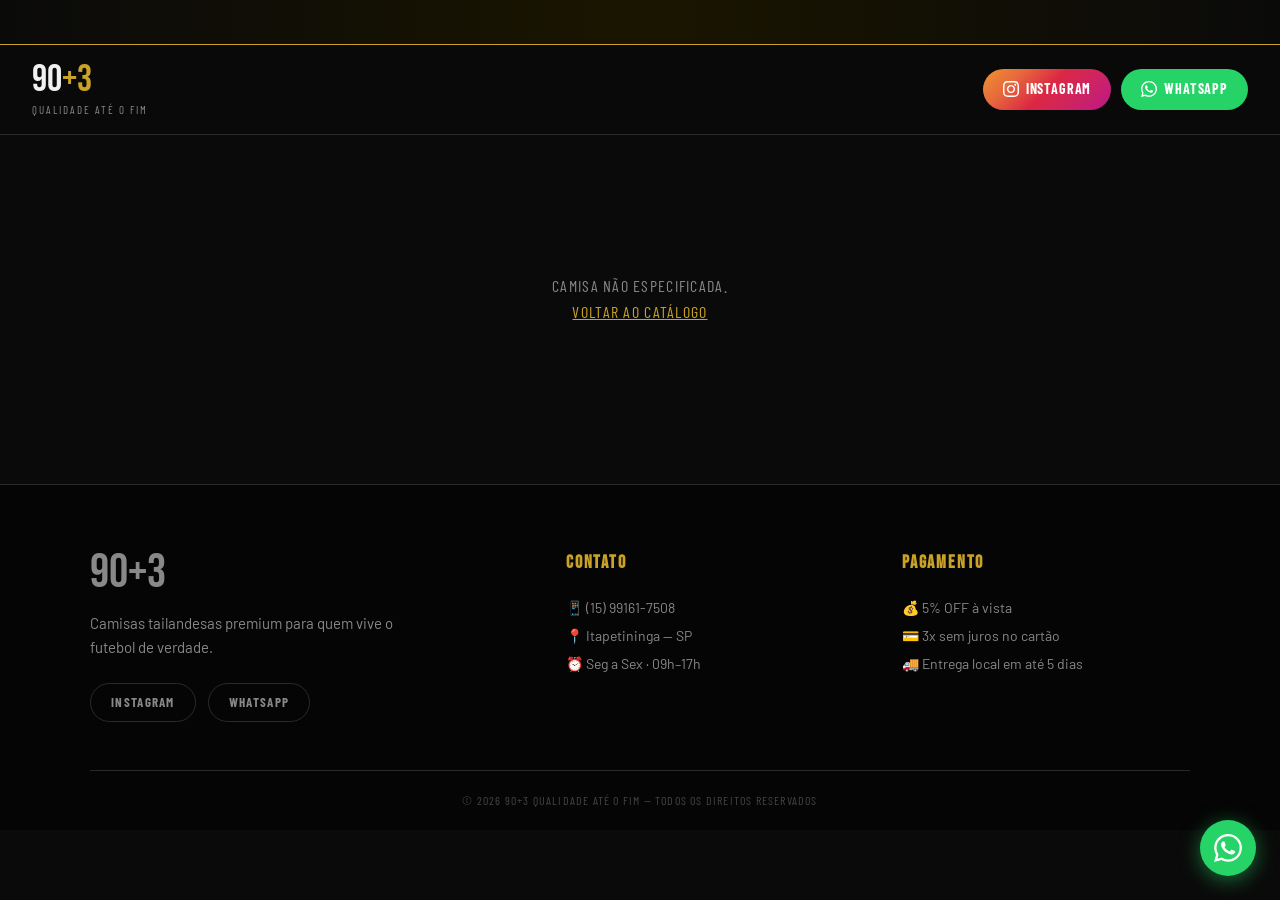
==== produto.html @ 6859b3e7 "Update produto.html" ====
<!DOCTYPE html>
<html lang="pt-br">
<head>
    <meta charset="UTF-8">
    <meta name="viewport" content="width=device-width, initial-scale=1.0">
    <meta name="robots" content="index, follow">

    <link rel="preconnect" href="https://fonts.googleapis.com">
    <link rel="preconnect" href="https://fonts.gstatic.com" crossorigin>
    <link rel="icon" type="image/webp" href="logo.webp">
    <link href="https://fonts.googleapis.com/css2?family=Bebas+Neue&family=Barlow:ital,wght@0,400;0,600;0,700;1,400&family=Barlow+Condensed:wght@400;700;900&display=swap" rel="stylesheet">
    <link rel="stylesheet" href="style.css">

    <title id="pageTitle">Carregando camisa... | 90+3</title>
    <meta id="pageDescription" name="description" content="Camisas tailandesas premium da 90+3.">

    <style>
        /* ── Página de produto — usa as mesmas variáveis do style.css ── */
        .produto-wrap {
            max-width: 1100px;
            margin: 0 auto;
            padding: 32px 20px 60px;
        }

        .produto-voltar {
            display: inline-flex;
            align-items: center;
            gap: 6px;
            color: var(--text-muted, #888);
            font-size: 0.85rem;
            text-decoration: none;
            margin-bottom: 22px;
            transition: color .15s;
        }
        .produto-voltar:hover { color: var(--gold, #c9a227); }

        .produto-grid {
            display: grid;
            grid-template-columns: 1fr 1fr;
            gap: 40px;
            align-items: flex-start;
        }

        /* Galeria de imagens */
        .produto-galeria { position: sticky; top: 100px; }

        .produto-imagem-principal {
            position: relative;
            border-radius: 14px;
            overflow: hidden;
            background: #141414;
            border: 1px solid rgba(255,255,255,0.08);
            aspect-ratio: 4 / 3;
        }
        .produto-imagem-principal img {
            width: 100%;
            height: 100%;
            object-fit: cover;
            display: block;
        }
        .produto-imagem-principal img.escondida { display: none; }

        .produto-thumbs {
            display: flex;
            gap: 10px;
            margin-top: 12px;
        }
        .produto-thumb {
            width: 80px;
            height: 60px;
            border-radius: 8px;
            overflow: hidden;
            cursor: pointer;
            border: 2px solid transparent;
            opacity: 0.6;
            transition: all .15s;
            background: #141414;
        }
        .produto-thumb img { width: 100%; height: 100%; object-fit: cover; display: block; }
        .produto-thumb.ativa { opacity: 1; border-color: var(--gold, #c9a227); }
        .produto-thumb:hover { opacity: 1; }

        /* Info do produto */
        .produto-info h1 {
            font-family: 'Bebas Neue', sans-serif;
            font-size: 2.6rem;
            letter-spacing: 0.02em;
            line-height: 1.05;
            margin-bottom: 4px;
        }
        .produto-temporada {
            color: var(--text-muted, #888);
            font-size: 0.95rem;
            margin-bottom: 18px;
        }
        .produto-preco {
            font-family: 'Bebas Neue', sans-serif;
            font-size: 2.2rem;
            color: var(--gold, #c9a227);
            margin-bottom: 20px;
        }
        .produto-preco small { font-size: 1.2rem; }

        .produto-tamanhos-label {
            font-family: 'Barlow Condensed', sans-serif;
            font-size: 0.8rem;
            text-transform: uppercase;
            letter-spacing: 0.1em;
            color: var(--text-muted, #888);
            margin-bottom: 8px;
        }
        .produto-tamanhos { display: flex; gap: 8px; margin-bottom: 26px; }

        .produto-descricao {
            color: #ddd;
            line-height: 1.7;
            font-size: 0.97rem;
            margin-bottom: 28px;
            white-space: pre-line;
        }
        .produto-descricao.vazia { display: none; }

        .produto-comprar {
            display: inline-flex;
            align-items: center;
            justify-content: center;
            gap: 10px;
            width: 100%;
            padding: 16px 24px;
            border-radius: 50px;
            background: #25D366;
            color: #fff;
            font-family: 'Barlow Condensed', sans-serif;
            font-weight: 700;
            font-size: 1.05rem;
            letter-spacing: 0.04em;
            text-transform: uppercase;
            text-decoration: none;
            transition: filter .15s, transform .1s;
        }
        .produto-comprar:hover { filter: brightness(1.08); }
        .produto-comprar:active { transform: scale(.98); }

        .produto-badges-extra {
            display: flex;
            gap: 8px;
            margin-top: 16px;
            flex-wrap: wrap;
        }
        .produto-badge-extra {
            font-size: 0.72rem;
            padding: 5px 12px;
            border-radius: 20px;
            border: 1px solid rgba(255,255,255,0.12);
            color: var(--text-muted, #888);
            text-transform: uppercase;
            letter-spacing: 0.05em;
        }

        /* Relacionadas */
        .relacionadas-section { margin-top: 64px; }
        .relacionadas-titulo {
            font-family: 'Bebas Neue', sans-serif;
            font-size: 1.6rem;
            margin-bottom: 20px;
            letter-spacing: 0.02em;
        }
        .relacionadas-grid {
            display: grid;
            grid-template-columns: repeat(4, 1fr);
            gap: 16px;
        }

        .produto-erro, .produto-loading {
            text-align: center;
            padding: 100px 20px;
            color: var(--text-muted, #888);
            font-family: 'Barlow Condensed', sans-serif;
            letter-spacing: 0.08em;
            text-transform: uppercase;
        }

        @media (max-width: 800px) {
            .produto-grid { grid-template-columns: 1fr; gap: 24px; }
            .produto-galeria { position: static; }
            .produto-info h1 { font-size: 2rem; }
            .relacionadas-grid { grid-template-columns: repeat(2, 1fr); }
        }
    </style>
</head>
<body>

    <!-- TOPO FIXO: TICKER + HEADER (igual ao restante do site) -->
    <div class="topo-fixo">
        <div class="ticker-wrap" aria-label="Informações de promoções" aria-live="off">
            <div class="ticker-track">
                <span>📍 ITAPETININGA E REGIÃO</span>
                <span class="sep">✦</span>
                <span>💰 5% OFF À VISTA</span>
                <span class="sep">✦</span>
                <span>💳 ATÉ 3X SEM JUROS</span>
                <span class="sep">✦</span>
                <span>⚽ CAMISAS TAILANDESAS PREMIUM</span>
                <span class="sep">✦</span>
                <span>🚚 ENTREGA EM ATÉ 5 DIAS ÚTEIS</span>
                <span class="sep">✦</span>
            </div>
        </div>
        <header>
            <div class="header-inner">
                <div class="logo-block">
                    <a href="index.html" style="text-decoration:none;color:inherit">
                        <div class="logo-text"><span class="logo-accent">90</span><span class="logo-plus">+3</span></div>
                    </a>
                    <p class="logo-tagline">Qualidade até o Fim</p>
                </div>
                <nav aria-label="Navegação principal">
                    <a href="https://instagram.com/90_3.camisastailandesas" target="_blank" rel="noopener noreferrer" class="nav-btn insta" aria-label="Instagram da 90+3">
                        <svg width="16" height="16" viewBox="0 0 24 24" fill="currentColor" aria-hidden="true"><path d="M12 2.163c3.204 0 3.584.012 4.85.07 3.252.148 4.771 1.691 4.919 4.919.058 1.265.069 1.645.069 4.849 0 3.205-.012 3.584-.069 4.849-.149 3.225-1.664 4.771-4.919 4.919-1.266.058-1.644.07-4.85.07-3.204 0-3.584-.012-4.849-.07-3.26-.149-4.771-1.699-4.919-4.92-.058-1.265-.07-1.644-.07-4.849 0-3.204.013-3.583.07-4.849.149-3.227 1.664-4.771 4.919-4.919 1.266-.057 1.645-.069 4.849-.069zm0-2.163c-3.259 0-3.667.014-4.947.072-4.358.2-6.78 2.618-6.98 6.98-.059 1.281-.073 1.689-.073 4.948 0 3.259.014 3.668.072 4.948.2 4.358 2.618 6.78 6.98 6.98 1.281.058 1.689.072 4.948.072 3.259 0 3.668-.014 4.948-.072 4.354-.2 6.782-2.618 6.979-6.98.059-1.28.073-1.689.073-4.948 0-3.259-.014-3.667-.072-4.947-.196-4.354-2.617-6.78-6.979-6.98-1.281-.059-1.69-.073-4.949-.073zm0 5.838c-3.403 0-6.162 2.759-6.162 6.162s2.759 6.163 6.162 6.163 6.162-2.759 6.162-6.163c0-3.403-2.759-6.162-6.162-6.162zm0 10.162c-2.209 0-4-1.79-4-4 0-2.209 1.791-4 4-4s4 1.791 4 4c0 2.21-1.791 4-4 4zm6.406-11.845c-.796 0-1.441.645-1.441 1.44s.645 1.44 1.441 1.44c.795 0 1.439-.645 1.439-1.44s-.644-1.44-1.439-1.44z"/></svg>
                        Instagram
                    </a>
                    <a href="https://wa.me/5515991617508" target="_blank" rel="noopener noreferrer" class="nav-btn whats" aria-label="WhatsApp da 90+3">
                        <svg width="16" height="16" viewBox="0 0 24 24" fill="currentColor" aria-hidden="true"><path d="M17.472 14.382c-.297-.149-1.758-.867-2.03-.967-.273-.099-.471-.148-.67.15-.197.297-.767.966-.94 1.164-.173.199-.347.223-.644.075-.297-.15-1.255-.463-2.39-1.475-.883-.788-1.48-1.761-1.653-2.059-.173-.297-.018-.458.13-.606.134-.133.298-.347.446-.52.149-.174.198-.298.298-.497.099-.198.05-.371-.025-.52-.075-.149-.669-1.612-.916-2.207-.242-.579-.487-.5-.669-.51-.173-.008-.371-.01-.57-.01-.198 0-.52.074-.792.372-.272.297-1.04 1.016-1.04 2.479 0 1.462 1.065 2.875 1.213 3.074.149.198 2.096 3.2 5.077 4.487.709.306 1.262.489 1.694.625.712.227 1.36.195 1.871.118.571-.085 1.758-.719 2.006-1.413.248-.694.248-1.289.173-1.413-.074-.124-.272-.198-.57-.347m-5.421 7.403h-.004a9.87 9.87 0 01-5.031-1.378l-.361-.214-3.741.982.998-3.648-.235-.374a9.86 9.86 0 01-1.51-5.26c.001-5.45 4.436-9.884 9.888-9.884 2.64 0 5.122 1.03 6.988 2.898a9.825 9.825 0 012.893 6.994c-.003 5.45-4.437 9.884-9.885 9.884m8.413-18.297A11.815 11.815 0 0012.05 0C5.495 0 .16 5.335.157 11.892c0 2.096.547 4.142 1.588 5.945L.057 24l6.305-1.654a11.882 11.882 0 005.683 1.448h.005c6.554 0 11.89-5.335 11.893-11.893a11.821 11.821 0 00-3.48-8.413Z"/></svg>
                        WhatsApp
                    </a>
                </nav>
            </div>
        </header>
    </div>
    <br><br>

    <!-- CONTEÚDO DA PÁGINA DE PRODUTO -->
    <main class="produto-wrap" id="produto-main">
        <div class="produto-loading" id="produto-loading">Carregando camisa...</div>
    </main>

    <!-- FOOTER (igual ao restante do site) -->
    <footer class="footer" aria-label="Rodapé">
        <div class="footer-inner">
            <div class="footer-brand">
                <p class="footer-logo"><span class="logo-accent">90</span><span class="logo-plus">+3</span></p>
                <p>Camisas tailandesas premium para quem vive o futebol de verdade.</p>
                <div class="footer-social">
                    <a href="https://instagram.com/90_3.camisastailandesas" target="_blank" rel="noopener noreferrer" class="social-link" aria-label="Instagram da 90+3">Instagram</a>
                    <a href="https://wa.me/5515991617508" target="_blank" rel="noopener noreferrer" class="social-link" aria-label="WhatsApp da 90+3">WhatsApp</a>
                </div>
            </div>
            <div class="footer-cols">
                <div class="footer-col">
                    <h4>Contato</h4>
                    <p>📱 (15) 99161-7508</p>
                    <p>📍 Itapetininga — SP</p>
                    <p>⏰ Seg a Sex · 09h–17h</p>
                </div>
                <div class="footer-col">
                    <h4>Pagamento</h4>
                    <p>💰 5% OFF à vista</p>
                    <p>💳 3x sem juros no cartão</p>
                    <p>🚚 Entrega local em até 5 dias</p>
                </div>
            </div>
        </div>
        <div class="footer-copy">
            <p>© 2026 90+3 Qualidade até o Fim — Todos os direitos reservados</p>
        </div>
    </footer>

    <!-- FLOATING WHATSAPP -->
    <a href="https://wa.me/5515991617508?text=Olá%2C%20vim%20pelo%20site%20e%20gostaria%20de%20mais%20informações%20sobre%20as%20camisas" class="whatsapp-float" target="_blank" rel="noopener noreferrer" aria-label="Chamar no WhatsApp">
        <svg width="28" height="28" viewBox="0 0 24 24" fill="white" aria-hidden="true"><path d="M17.472 14.382c-.297-.149-1.758-.867-2.03-.967-.273-.099-.471-.148-.67.15-.197.297-.767.966-.94 1.164-.173.199-.347.223-.644.075-.297-.15-1.255-.463-2.39-1.475-.883-.788-1.48-1.761-1.653-2.059-.173-.297-.018-.458.13-.606.134-.133.298-.347.446-.52.149-.174.198-.298.298-.497.099-.198.05-.371-.025-.52-.075-.149-.669-1.612-.916-2.207-.242-.579-.487-.5-.669-.51-.173-.008-.371-.01-.57-.01-.198 0-.52.074-.792.372-.272.297-1.04 1.016-1.04 2.479 0 1.462 1.065 2.875 1.213 3.074.149.198 2.096 3.2 5.077 4.487.709.306 1.262.489 1.694.625.712.227 1.36.195 1.871.118.571-.085 1.758-.719 2.006-1.413.248-.694.248-1.289.173-1.413-.074-.124-.272-.198-.57-.347m-5.421 7.403h-.004a9.87 9.87 0 01-5.031-1.378l-.361-.214-3.741.982.998-3.648-.235-.374a9.86 9.86 0 01-1.51-5.26c.001-5.45 4.436-9.884 9.888-9.884 2.64 0 5.122 1.03 6.988 2.898a9.825 9.825 0 012.893 6.994c-.003 5.45-4.437 9.884-9.885 9.884m8.413-18.297A11.815 11.815 0 0012.05 0C5.495 0 .16 5.335.157 11.892c0 2.096.547 4.142 1.588 5.945L.057 24l6.305-1.654a11.882 11.882 0 005.683 1.448h.005c6.554 0 11.89-5.335 11.893-11.893a11.821 11.821 0 00-3.48-8.413Z"/></svg>
    </a>

    <script src="produto.js"></script>
</body>
</html>
---- style.css ----
/* ============================================
   90+3 — LUXURY SPORTS EDITORIAL
   Bebas Neue + Barlow · Black & Gold
   ============================================ */

/* ── DESIGN TOKENS ── */
:root {
    --gold:        #c9a227;
    --gold-light:  #e8be3a;
    --gold-dim:    rgba(201, 162, 39, 0.15);
    --black:       #0a0a0a;
    --dark:        #111111;
    --dark-card:   #181818;
    --mid:         #222222;
    --border:      #2a2a2a;
    --text:        #f0f0f0;
    --text-muted:  #888888;
    --green:       #1ece6a;
    --red:         #e63946;
    --radius:      14px;
    --radius-sm:   8px;
    --shadow-card: 0 8px 32px rgba(0,0,0,0.45);
    --shadow-gold: 0 4px 24px rgba(201,162,39,0.25);
}

/* ── RESET & BASE ── */
*, *::before, *::after { box-sizing: border-box; margin: 0; padding: 0; }

html { scroll-behavior: smooth; }

body {
    font-family: 'Barlow', sans-serif;
    background-color: var(--black);
    color: var(--text);
    overflow-x: hidden;
    line-height: 1.6;
    padding-top: var(--topo-altura, 90px);
}

/* ✅ ACESSIBILIDADE: Classe para labels visualmente ocultos mas lidos por leitores de tela */
.sr-only {
    position: absolute;
    width: 1px;
    height: 1px;
    padding: 0;
    margin: -1px;
    overflow: hidden;
    clip: rect(0,0,0,0);
    white-space: nowrap;
    border: 0;
}

/* ── TICKER / PROMO BAR ── */
.ticker-wrap {
    background: linear-gradient(90deg, var(--black) 0%, #1a1500 50%, var(--black) 100%);
    border-bottom: 1px solid var(--gold);
    overflow: hidden;
    padding: 9px 0;
    white-space: nowrap;
}
.ticker-track {
    display: inline-block;
    animation: ticker 28s linear infinite;
    padding-left: 100%;
    font-family: 'Barlow Condensed', sans-serif;
    font-size: 13px;
    font-weight: 700;
    letter-spacing: 0.08em;
    text-transform: uppercase;
    color: var(--gold);
}
.ticker-track span { margin-right: 16px; }
.ticker-track .sep { color: var(--gold-light); opacity: 0.5; margin-right: 16px; }
@keyframes ticker {
    0%   { transform: translateX(0); }
    100% { transform: translateX(-50%); }
}

/* ── HEADER ── */
.topo-fixo {
    position: fixed;
    top: 0;
    left: 0;
    right: 0;
    z-index: 200;
    background: rgba(10,10,10,0.97);
    backdrop-filter: blur(16px);
    -webkit-backdrop-filter: blur(16px);
}

header {
    border-bottom: 1px solid var(--border);
}
.header-inner {
    max-width: 1280px;
    margin: 0 auto;
    padding: 16px 32px;
    display: flex;
    align-items: center;
    justify-content: space-between;
    gap: 20px;
}
.logo-block { display: flex; flex-direction: column; }
.logo-text { display: flex; align-items: baseline; line-height: 1; }
.logo-block .logo-accent {
    font-family: 'Bebas Neue', sans-serif;
    font-size: 38px;
    color: var(--text);
    line-height: 1;
}
.logo-block .logo-plus {
    font-family: 'Bebas Neue', sans-serif;
    font-size: 38px;
    color: var(--gold);
    line-height: 1;
}
.logo-tagline {
    font-family: 'Barlow Condensed', sans-serif;
    font-size: 11px;
    letter-spacing: 0.18em;
    text-transform: uppercase;
    color: var(--text-muted);
    margin-top: 2px;
}
nav { display: flex; gap: 10px; flex-wrap: wrap; }
.nav-btn {
    display: inline-flex;
    align-items: center;
    gap: 7px;
    padding: 9px 20px;
    border-radius: 50px;
    font-family: 'Barlow Condensed', sans-serif;
    font-size: 14px;
    font-weight: 700;
    letter-spacing: 0.06em;
    text-transform: uppercase;
    text-decoration: none;
    transition: transform 0.2s, box-shadow 0.2s;
    color: #fff;
}
.nav-btn:hover { transform: translateY(-2px); }
.nav-btn.insta { background: linear-gradient(135deg, #f09433, #e6683c, #dc2743, #cc2366, #bc1888); }
.nav-btn.whats { background: #25D366; }

/* ── HERO ── */
.hero {
    position: relative;
    min-height: 92vh;
    display: flex;
    align-items: center;
    justify-content: center;
    overflow: hidden;
    background: var(--black);
}
.hero-bg-pattern {
    position: absolute;
    inset: 0;
    background-image:
        radial-gradient(circle at 20% 50%, rgba(201,162,39,0.08) 0%, transparent 60%),
        radial-gradient(circle at 80% 20%, rgba(201,162,39,0.06) 0%, transparent 50%),
        repeating-linear-gradient(
            0deg,
            transparent,
            transparent 60px,
            rgba(255,255,255,0.015) 60px,
            rgba(255,255,255,0.015) 61px
        ),
        repeating-linear-gradient(
            90deg,
            transparent,
            transparent 60px,
            rgba(255,255,255,0.015) 60px,
            rgba(255,255,255,0.015) 61px
        );
    pointer-events: none;
}
.hero-content {
    position: relative;
    z-index: 2;
    text-align: center;
    padding: 40px 24px;
    max-width: 800px;
}
.hero-eyebrow {
    font-family: 'Barlow Condensed', sans-serif;
    font-size: 14px;
    font-weight: 700;
    letter-spacing: 0.2em;
    text-transform: uppercase;
    color: var(--gold);
    margin-bottom: 20px;
    display: block;
}
.hero-title {
    font-family: 'Bebas Neue', sans-serif;
    font-size: clamp(100px, 18vw, 210px);
    line-height: 0.88;
    color: var(--text);
    margin-bottom: 24px;
    letter-spacing: -0.01em;
}
.hero-gold { color: var(--gold); }
.hero-sub {
    font-family: 'Barlow Condensed', sans-serif;
    font-size: 18px;
    letter-spacing: 0.14em;
    text-transform: uppercase;
    color: var(--text-muted);
    margin-bottom: 40px;
}
.hero-actions { display: flex; gap: 14px; justify-content: center; flex-wrap: wrap; margin-bottom: 48px; }
.btn-primary {
    display: inline-block;
    background: var(--gold);
    color: var(--black);
    padding: 15px 40px;
    border-radius: 50px;
    font-family: 'Barlow Condensed', sans-serif;
    font-size: 17px;
    font-weight: 700;
    letter-spacing: 0.1em;
    text-transform: uppercase;
    text-decoration: none;
    transition: background 0.2s, transform 0.2s, box-shadow 0.2s;
    box-shadow: 0 4px 20px rgba(201,162,39,0.4);
}
.btn-primary:hover { background: var(--gold-light); transform: translateY(-3px); box-shadow: 0 8px 30px rgba(201,162,39,0.5); }
.btn-ghost {
    display: inline-block;
    background: transparent;
    color: var(--text);
    padding: 14px 40px;
    border-radius: 50px;
    border: 1px solid var(--border);
    font-family: 'Barlow Condensed', sans-serif;
    font-size: 17px;
    font-weight: 700;
    letter-spacing: 0.1em;
    text-transform: uppercase;
    text-decoration: none;
    transition: border-color 0.2s, transform 0.2s, color 0.2s;
}
.btn-ghost:hover { border-color: var(--gold); color: var(--gold); transform: translateY(-3px); }
.hero-badges { display: flex; align-items: center; justify-content: center; gap: 24px; }
.badge { text-align: center; }
.badge span {
    display: block;
    font-family: 'Bebas Neue', sans-serif;
    font-size: 32px;
    color: var(--gold);
    line-height: 1;
}
.badge small {
    font-family: 'Barlow Condensed', sans-serif;
    font-size: 11px;
    letter-spacing: 0.12em;
    text-transform: uppercase;
    color: var(--text-muted);
}
.badge-divider { width: 1px; height: 40px; background: var(--border); }

/* ── REVEAL ANIMATIONS ── */
.reveal-up {
    opacity: 0;
    transform: translateY(30px);
    animation: revealUp 0.7s forwards;
}
.delay-1 { animation-delay: 0.15s; }
.delay-2 { animation-delay: 0.3s; }
.delay-3 { animation-delay: 0.45s; }
.delay-4 { animation-delay: 0.6s; }
@keyframes revealUp {
    to { opacity: 1; transform: translateY(0); }
}

/* ✅ PERFORMANCE: Respeita preferência por menos movimento */
@media (prefers-reduced-motion: reduce) {
    .reveal-up,
    .ticker-track,
    .btn-promo,
    .scroll-line {
        animation: none !important;
        opacity: 1 !important;
        transform: none !important;
    }
    * {
        transition-duration: 0.01ms !important;
    }
}

/* ── BUSCA & FILTROS ── */
.busca-section {
    background: var(--dark);
    border-top: 1px solid var(--border);
    border-bottom: 1px solid var(--border);
    padding: 28px 24px;
}
.busca-inner {
    max-width: 800px;
    margin: 0 auto;
    display: flex;
    gap: 14px;
    flex-wrap: wrap;
    align-items: center;
    justify-content: center;
}
.search-box {
    display: flex;
    align-items: center;
    flex: 1;
    min-width: 260px;
    max-width: 520px;
    background: var(--mid);
    border: 1px solid var(--border);
    border-radius: 50px;
    overflow: hidden;
    transition: border-color 0.25s;
}
.search-box:focus-within { border-color: var(--gold); }
.search-icon { margin-left: 18px; color: var(--text-muted); flex-shrink: 0; }
#campoPesquisa {
    flex: 1;
    background: transparent;
    border: none;
    outline: none;
    color: var(--text);
    font-family: 'Barlow', sans-serif;
    font-size: 15px;
    padding: 13px 14px;
}
#campoPesquisa::placeholder { color: var(--text-muted); }
.search-btn {
    background: var(--gold);
    color: var(--black);
    border: none;
    padding: 13px 22px;
    font-family: 'Barlow Condensed', sans-serif;
    font-size: 14px;
    font-weight: 700;
    letter-spacing: 0.08em;
    text-transform: uppercase;
    cursor: pointer;
    transition: background 0.2s;
}
.search-btn:hover { background: var(--gold-light); }

.filtro-toggle {
    display: inline-flex;
    align-items: center;
    gap: 8px;
    background: transparent;
    border: 1px solid var(--border);
    color: var(--text);
    padding: 12px 22px;
    border-radius: 50px;
    font-family: 'Barlow Condensed', sans-serif;
    font-size: 15px;
    font-weight: 700;
    letter-spacing: 0.08em;
    text-transform: uppercase;
    cursor: pointer;
    transition: all 0.25s;
}
.filtro-toggle:hover, .filtro-toggle.aberto { border-color: var(--gold); color: var(--gold); }
.filtro-toggle svg { transition: transform 0.3s; }
.filtro-toggle.aberto svg { transform: rotate(180deg); }

.filtros-container {
    display: none;
    gap: 10px;
    flex-wrap: wrap;
    justify-content: center;
    padding-top: 20px;
    max-width: 800px;
    margin: 0 auto;
}
.filtros-container.visible { display: flex; }
.filtro-pill {
    background: transparent;
    border: 1px solid var(--border);
    color: var(--text-muted);
    padding: 8px 20px;
    border-radius: 50px;
    font-family: 'Barlow Condensed', sans-serif;
    font-size: 14px;
    font-weight: 700;
    letter-spacing: 0.06em;
    text-transform: uppercase;
    cursor: pointer;
    transition: all 0.2s;
}
.filtro-pill:hover { border-color: var(--gold); color: var(--gold); }
.filtro-pill.active { background: var(--gold); border-color: var(--gold); color: var(--black); }

/* ── SECTION TITLES ── */
.section-title-block {
    text-align: center;
    padding: 60px 24px 20px;
}
.section-title {
    font-family: 'Bebas Neue', sans-serif;
    font-size: clamp(36px, 6vw, 64px);
    letter-spacing: 0.04em;
    color: var(--text);
    line-height: 1;
}
.section-sub {
    font-family: 'Barlow Condensed', sans-serif;
    font-size: 14px;
    letter-spacing: 0.12em;
    text-transform: uppercase;
    color: var(--text-muted);
    margin-top: 10px;
}

/* ── CATÁLOGO / CARDS ── */
.catalogo {
    display: grid;
    grid-template-columns: repeat(auto-fill, minmax(280px, 1fr));
    gap: 24px;
    padding: 24px 32px 60px;
    max-width: 1440px;
    margin: 0 auto;
}

.card {
    background: var(--dark-card);
    border: 1px solid var(--border);
    border-radius: var(--radius);
    display: flex;
    flex-direction: column;
    position: relative;
    overflow: hidden;
    transition: transform 0.3s cubic-bezier(.25,.8,.25,1), box-shadow 0.3s, border-color 0.3s;
    /* ✅ PERFORMANCE: content-visibility para cards fora da tela */
    content-visibility: auto;
    contain-intrinsic-size: 0 420px;
}
.card:hover {
    transform: translateY(-8px);
    box-shadow: var(--shadow-card);
    border-color: rgba(201,162,39,0.3);
}

/* SHEEN EFFECT */
.card::after {
    content: '';
    position: absolute;
    top: 0; left: -100%;
    width: 50%; height: 100%;
    background: linear-gradient(to right, transparent 0%, rgba(255,255,255,0.07) 50%, transparent 100%);
    transform: skewX(-20deg);
    transition: none;
    pointer-events: none;
    z-index: 5;
}
.card:hover::after {
    left: 150%;
    transition: left 0.65s ease-in-out;
}

/* FAVORITO BTN */
.btn-fav {
    position: absolute;
    top: 12px;
    right: 12px;
    width: 36px;
    height: 36px;
    border-radius: 50%;
    background: rgba(10,10,10,0.75);
    backdrop-filter: blur(6px);
    border: 1px solid rgba(255,255,255,0.1);
    color: var(--text-muted);
    cursor: pointer;
    z-index: 10;
    display: flex;
    align-items: center;
    justify-content: center;
    transition: all 0.25s;
}
.btn-fav:hover { border-color: var(--red); color: var(--red); transform: scale(1.1); }
.btn-fav.ativo { background: var(--red); border-color: var(--red); color: #fff; }
.btn-fav.ativo svg { fill: white; stroke: white; }

/* IMAGEM */
.imagem-container {
    width: 100%;
    /* ✅ PERFORMANCE: aspect-ratio evita layout shift (CLS) */
    aspect-ratio: 4 / 3;
    height: auto;
    overflow: hidden;
    cursor: pointer;
    position: relative;
    background: #0f0f0f;
}
.imagem-container picture,
.imagem-container img {
    width: 100%;
    height: 100%;
    object-fit: cover;
    object-position: top center;
    transition: transform 0.45s ease;
    display: block;
}
.card:hover .imagem-container img { transform: scale(1.04); }

/* Imagem de promoção */
.imagem-unica {
    width: 100%;
    aspect-ratio: 1 / 1;
    height: auto;
    overflow: hidden;
    cursor: pointer;
    position: relative;
    background: #0f0f0f;
    display: flex;
    align-items: center;
    justify-content: center;
}
.imagem-unica picture { width: 100%; height: 100%; }
.imagem-unica img {
    width: 100%;
    height: 100%;
    object-fit: contain;
    display: block;
    transition: transform 0.45s ease;
}
.card:hover .imagem-unica img { transform: scale(1.03); }

/* CARD INFO */
.card-info {
    padding: 18px 20px 20px;
    display: flex;
    flex-direction: column;
    gap: 10px;
    flex: 1;
}
.card-header-row {
    display: flex;
    align-items: flex-start;
    justify-content: space-between;
    gap: 10px;
}
.card-info h3 {
    font-family: 'Bebas Neue', sans-serif;
    font-size: 22px;
    letter-spacing: 0.05em;
    color: var(--text);
    line-height: 1;
    flex: 1;
}
.temporada {
    font-family: 'Barlow Condensed', sans-serif;
    font-size: 13px;
    letter-spacing: 0.08em;
    text-transform: uppercase;
    color: var(--text-muted);
    margin-top: -6px;
}

/* PREÇO */
.preco {
    font-family: 'Bebas Neue', sans-serif;
    font-size: 28px;
    line-height: 1;
    color: var(--green);
    white-space: nowrap;
    flex-shrink: 0;
}
.preco small {
    font-size: 16px;
    vertical-align: bottom;
    line-height: 1.6;
}

/* TAMANHOS */
.tamanhos {
    display: flex;
    gap: 6px;
    margin-top: 2px;
}
.tamanho-badge {
    padding: 4px 10px;
    border-radius: 5px;
    font-family: 'Barlow Condensed', sans-serif;
    font-size: 13px;
    font-weight: 700;
    letter-spacing: 0.04em;
}
.tamanho-badge.disponivel {
    background: var(--gold-dim);
    color: var(--gold);
    border: 1px solid rgba(201,162,39,0.4);
}
.tamanho-badge.esgotado {
    background: transparent;
    color: #444;
    border: 1px solid #2a2a2a;
    text-decoration: line-through;
}

/* BOTÃO COMPRAR */
.comprar {
    display: block;
    text-align: center;
    background: #25D366;
    color: #fff;
    text-decoration: none;
    padding: 12px 20px;
    border-radius: 50px;
    font-family: 'Barlow Condensed', sans-serif;
    font-size: 15px;
    font-weight: 700;
    letter-spacing: 0.08em;
    text-transform: uppercase;
    transition: background 0.2s, transform 0.2s;
    margin-top: auto;
    border: none;
    cursor: pointer;
    /* ✅ ACESSIBILIDADE: foco visível */
    outline-offset: 3px;
}
.comprar:hover { background: #20c25e; transform: translateY(-1px); }
.comprar:focus-visible { outline: 2px solid var(--gold); }

/* ✅ ACESSIBILIDADE: foco visível em todos elementos interativos */
a:focus-visible,
button:focus-visible,
[role="button"]:focus-visible,
details summary:focus-visible {
    outline: 2px solid var(--gold);
    outline-offset: 3px;
    border-radius: 4px;
}

/* ETIQUETAS AUTOMÁTICAS */
.etiqueta-vendida, .etiqueta-lancamento {
    position: absolute;
    top: 12px;
    left: 12px;
    padding: 5px 12px;
    font-family: 'Barlow Condensed', sans-serif;
    font-size: 11px;
    font-weight: 700;
    letter-spacing: 0.12em;
    text-transform: uppercase;
    border-radius: 4px;
    z-index: 10;
}
.etiqueta-vendida { background: var(--red); color: #fff; }
.etiqueta-lancamento { background: var(--gold); color: var(--black); }

/* MENSAGEM NENHUM RESULTADO */
.nenhuma-camisa {
    display: none;
    text-align: center;
    font-family: 'Barlow Condensed', sans-serif;
    font-size: 18px;
    letter-spacing: 0.1em;
    text-transform: uppercase;
    color: var(--text-muted);
    padding: 40px 20px 60px;
}

/* ── PROMOÇÕES ── */
.secao-promocoes {
    background: linear-gradient(135deg, #0f0d00 0%, #1a1500 50%, #0f0d00 100%);
    border-top: 1px solid rgba(201,162,39,0.3);
    border-bottom: 1px solid rgba(201,162,39,0.3);
    padding: 60px 32px;
}
.promo-header {
    display: flex;
    align-items: center;
    justify-content: center;
    gap: 16px;
    margin-bottom: 40px;
}
.promo-header h2 {
    font-family: 'Bebas Neue', sans-serif;
    font-size: clamp(32px, 5vw, 52px);
    letter-spacing: 0.06em;
    color: var(--gold);
}
.promo-fire { font-size: 32px; }
.promo-container { display: flex; justify-content: center; }
.card-promo {
    max-width: 400px;
    width: 100%;
    border-color: rgba(201,162,39,0.4);
    background: linear-gradient(160deg, #1a1500, #111);
}
.card-promo:hover { border-color: var(--gold); box-shadow: var(--shadow-gold); }
.promo-badge-tag {
    display: inline-block;
    background: var(--red);
    color: #fff;
    padding: 4px 12px;
    border-radius: 4px;
    font-family: 'Barlow Condensed', sans-serif;
    font-size: 12px;
    font-weight: 700;
    letter-spacing: 0.12em;
    text-transform: uppercase;
}
.preco-promo-block { display: flex; flex-direction: column; gap: 2px; }
.preco-de {
    font-family: 'Barlow', sans-serif;
    font-size: 14px;
    color: var(--text-muted);
    text-decoration: line-through;
}
.preco-por { color: var(--red) !important; }
.btn-promo {
    background: var(--gold) !important;
    color: var(--black) !important;
    animation: pulsarBtn 2.2s ease-in-out infinite;
}
.btn-promo:hover { background: var(--gold-light) !important; }
@keyframes pulsarBtn {
    0%, 100% { box-shadow: 0 0 0 0 rgba(201,162,39,0.4); }
    50% { box-shadow: 0 0 0 10px rgba(201,162,39,0); }
}

/* ── FAQ ── */
.faq {
    padding: 80px 32px;
    background: var(--dark);
    border-top: 1px solid var(--border);
}
.faq-inner { max-width: 800px; margin: 0 auto; }
.faq-list { display: flex; flex-direction: column; gap: 2px; }
.faq-item {
    border-bottom: 1px solid var(--border);
    overflow: hidden;
}
.faq-item summary {
    padding: 20px 0;
    font-family: 'Barlow Condensed', sans-serif;
    font-size: 19px;
    font-weight: 700;
    letter-spacing: 0.04em;
    color: var(--text);
    cursor: pointer;
    list-style: none;
    display: flex;
    align-items: center;
    justify-content: space-between;
    transition: color 0.2s;
}
.faq-item summary::-webkit-details-marker { display: none; }
.faq-item summary::after {
    content: '+';
    font-size: 24px;
    color: var(--gold);
    font-weight: 300;
    transition: transform 0.3s;
}
.faq-item[open] summary::after { transform: rotate(45deg); }
.faq-item summary:hover { color: var(--gold); }
.faq-item p {
    padding: 0 0 22px;
    color: var(--text-muted);
    font-size: 15px;
    line-height: 1.7;
}
.faq-item p strong { color: var(--gold); }

/* ── FEEDBACKS ── */
.feedbacks {
    padding: 80px 32px;
    background: var(--black);
    border-top: 1px solid var(--border);
    position: relative;
    overflow: hidden;
}
.feedbacks-inner { max-width: 1100px; margin: 0 auto; }
.feedbacks-inner .section-title { margin-bottom: 50px; }
.comentarios {
    display: grid;
    grid-template-columns: repeat(auto-fit, minmax(260px, 1fr));
    gap: 20px;
    margin-top: 40px;
}
.comentario {
    background: var(--dark-card);
    border: 1px solid var(--border);
    border-radius: var(--radius);
    padding: 28px;
    transition: border-color 0.25s, transform 0.25s;
}
.comentario:hover { border-color: rgba(201,162,39,0.35); transform: translateY(-4px); }
.stars { font-size: 18px; margin-bottom: 14px; letter-spacing: 2px; }
.comentario p {
    font-size: 15px;
    color: var(--text-muted);
    line-height: 1.7;
    font-style: italic;
    margin-bottom: 16px;
}
.autor {
    font-family: 'Barlow Condensed', sans-serif;
    font-size: 13px;
    font-weight: 700;
    letter-spacing: 0.1em;
    text-transform: uppercase;
    color: var(--gold);
}

/* ── TICKET EASTER EGG ── */
#ticket-secreto {
    position: absolute;
    top: 40px;
    right: -180px;
    background: var(--gold);
    color: var(--black);
    padding: 12px 18px;
    border-radius: 10px 0 0 10px;
    cursor: pointer;
    transition: right 0.4s cubic-bezier(.25,.8,.25,1), background 0.25s;
    z-index: 20;
    font-family: 'Barlow Condensed', sans-serif;
    font-size: 14px;
    font-weight: 700;
    letter-spacing: 0.1em;
    text-transform: uppercase;
    border: 2px dashed rgba(0,0,0,0.3);
    border-right: none;
    box-shadow: -4px 4px 12px rgba(0,0,0,0.3);
}
.feedbacks:hover #ticket-secreto { right: -100px; }
#ticket-secreto:hover { right: 0 !important; background: var(--red); color: #fff; }

/* ── FOOTER ── */
.footer {
    background: #050505;
    border-top: 1px solid var(--border);
    padding: 64px 32px 0;
}
.footer-inner {
    max-width: 1100px;
    margin: 0 auto;
    display: flex;
    gap: 60px;
    flex-wrap: wrap;
    padding-bottom: 48px;
}
.footer-brand { flex: 2; min-width: 220px; }
.footer-brand .footer-logo {
    font-family: 'Bebas Neue', sans-serif;
    font-size: 48px;
    line-height: 1;
    margin-bottom: 14px;
}
.footer-brand p {
    color: var(--text-muted);
    font-size: 15px;
    line-height: 1.6;
    max-width: 320px;
    margin-bottom: 24px;
}
.footer-social { display: flex; gap: 12px; }
.social-link {
    display: inline-block;
    padding: 8px 20px;
    border: 1px solid var(--border);
    border-radius: 50px;
    font-family: 'Barlow Condensed', sans-serif;
    font-size: 13px;
    font-weight: 700;
    letter-spacing: 0.1em;
    text-transform: uppercase;
    color: var(--text-muted);
    text-decoration: none;
    transition: all 0.2s;
}
.social-link:hover { border-color: var(--gold); color: var(--gold); }
.footer-cols {
    display: flex;
    gap: 48px;
    flex: 3;
    flex-wrap: wrap;
}
.footer-col { min-width: 180px; flex: 1; }
.footer-col h4 {
    font-family: 'Bebas Neue', sans-serif;
    font-size: 18px;
    letter-spacing: 0.1em;
    color: var(--gold);
    margin-bottom: 16px;
}
.footer-col p {
    color: var(--text-muted);
    font-size: 14px;
    line-height: 2;
}
.footer-copy {
    border-top: 1px solid var(--border);
    padding: 20px 0;
    text-align: center;
    font-family: 'Barlow Condensed', sans-serif;
    font-size: 12px;
    letter-spacing: 0.1em;
    text-transform: uppercase;
    color: #444;
    max-width: 1100px;
    margin: 0 auto;
}

/* ── WHATSAPP FLOAT ── */
.whatsapp-float {
    position: fixed;
    bottom: 24px;
    right: 24px;
    width: 56px;
    height: 56px;
    background: #25D366;
    border-radius: 50%;
    display: flex;
    align-items: center;
    justify-content: center;
    box-shadow: 0 4px 20px rgba(37,211,102,0.5);
    z-index: 100;
    transition: transform 0.3s, box-shadow 0.3s;
}
.whatsapp-float:hover { transform: scale(1.1); box-shadow: 0 6px 28px rgba(37,211,102,0.65); }

/* ── SACOLA FLUTUANTE ── */
#vitrine-flutuante {
    position: fixed;
    bottom: 94px;
    right: 24px;
    width: 52px;
    height: 52px;
    background: var(--dark);
    border: 1px solid var(--gold);
    border-radius: 50%;
    display: flex;
    align-items: center;
    justify-content: center;
    color: var(--gold);
    cursor: pointer;
    z-index: 99;
    box-shadow: 0 4px 16px rgba(0,0,0,0.5);
    transition: transform 0.2s, background 0.2s;
}
#vitrine-flutuante:hover { background: var(--gold-dim); transform: scale(1.08); }
#contador-fav {
    position: absolute;
    top: -4px;
    right: -4px;
    background: var(--red);
    color: #fff;
    width: 20px;
    height: 20px;
    border-radius: 50%;
    font-family: 'Barlow Condensed', sans-serif;
    font-size: 12px;
    font-weight: 700;
    display: flex;
    align-items: center;
    justify-content: center;
}

/* ── MODAL ── */
.modal {
    display: none;
    position: fixed;
    inset: 0;
    z-index: 1000;
    background: rgba(0,0,0,0.85);
    backdrop-filter: blur(8px);
    align-items: center;
    justify-content: center;
}
.modal.open { display: flex; }
.modal-content {
    background: var(--dark-card);
    border: 1px solid var(--border);
    border-radius: var(--radius);
    padding: 40px 32px 32px;
    width: 90%;
    max-width: 420px;
    position: relative;
    text-align: center;
    box-shadow: 0 24px 60px rgba(0,0,0,0.7);
}
.modal-close {
    position: absolute;
    top: 16px; right: 16px;
    background: var(--mid);
    border: 1px solid var(--border);
    border-radius: 50%;
    width: 32px; height: 32px;
    display: flex; align-items: center; justify-content: center;
    color: var(--text-muted);
    cursor: pointer;
    transition: color 0.2s;
}
.modal-close:hover { color: var(--text); }
.modal-logo {
    font-family: 'Bebas Neue', sans-serif;
    font-size: 36px;
    margin-bottom: 6px;
}
.modal-content h3 {
    font-family: 'Bebas Neue', sans-serif;
    font-size: 22px;
    letter-spacing: 0.1em;
    color: var(--text);
    margin-bottom: 20px;
}
#lista-favoritos { text-align: left; margin-bottom: 20px; }
#lista-favoritos p {
    padding: 10px 0;
    border-bottom: 1px solid var(--border);
    font-size: 14px;
    color: var(--text-muted);
    display: flex;
    align-items: center;
    gap: 10px;
}
#lista-favoritos p::before {
    content: '✦';
    color: var(--gold);
    font-size: 10px;
    flex-shrink: 0;
}

/* ── PROVA SOCIAL ── */
#balao-prova {
    position: fixed;
    bottom: 24px;
    left: -320px;
    display: flex;
    align-items: center;
    gap: 14px;
    background: var(--dark-card);
    border: 1px solid var(--border);
    border-left: 3px solid var(--gold);
    border-radius: var(--radius-sm);
    padding: 14px 18px;
    box-shadow: 0 8px 24px rgba(0,0,0,0.5);
    font-size: 13px;
    max-width: 280px;
    z-index: 998;
    transition: left 0.5s cubic-bezier(.25,1,.5,1);
}
#balao-prova.mostrar { left: 24px; }
.balao-icon { font-size: 24px; flex-shrink: 0; }
#texto-prova { color: var(--text); line-height: 1.5; }

/* ── RESPONSIVO ── */
@media (max-width: 768px) {
    .header-inner { padding: 14px 20px; }
    .hero-title { font-size: clamp(64px, 18vw, 100px); }
    .catalogo { padding: 20px 16px 40px; grid-template-columns: repeat(auto-fill, minmax(240px, 1fr)); gap: 16px; }
    .faq, .feedbacks { padding: 60px 20px; }
    .footer-inner { flex-direction: column; gap: 36px; }
    .footer-cols { gap: 28px; }
    .busca-inner { flex-direction: column; }
    .search-box { max-width: 100%; }
    .filtro-toggle { width: 100%; justify-content: center; }
    .secao-promocoes { padding: 40px 16px; }
    .hero-badges { gap: 16px; }
}

@media (max-width: 480px) {
    .nav-btn span { display: none; }
    .catalogo { grid-template-columns: 1fr 1fr; gap: 12px; }
    .card-info { padding: 12px 14px 14px; }
    .card-info h3 { font-size: 18px; }
    .preco { font-size: 22px; }
    .comentarios { grid-template-columns: 1fr; }
}
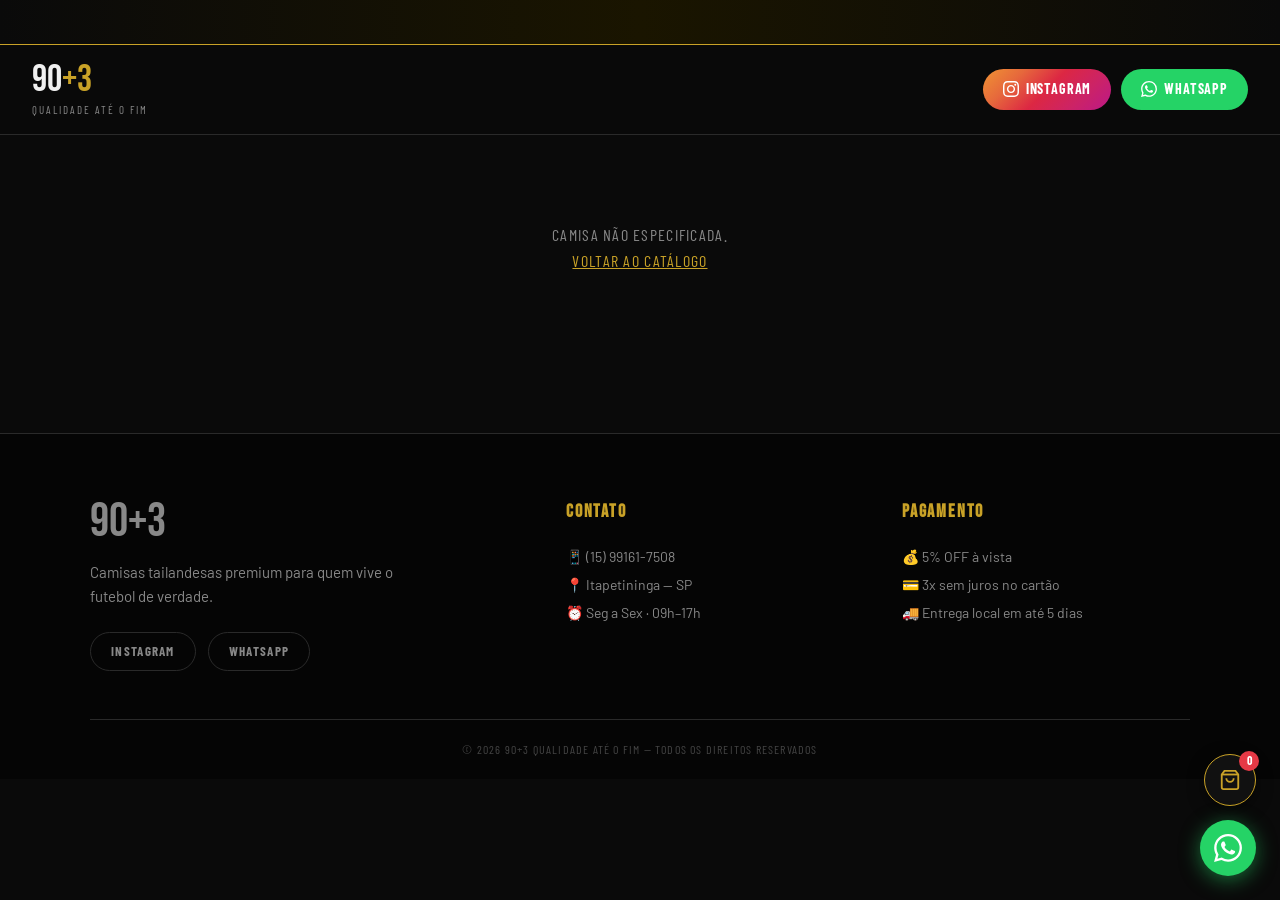
==== commit 8bad9cee: "Update produto.html" ====
--- a/produto.html
+++ b/produto.html
@@ -41,7 +41,8 @@
             align-items: flex-start;
         }
 
-        /* Galeria de imagens */
+        /* Galeria de imagens — sempre corta para preencher o quadro,
+           sem espaços vazios em fotos com proporção diferente */
         .produto-galeria { position: sticky; top: 100px; }
 
         .produto-imagem-principal {
@@ -56,6 +57,7 @@
             width: 100%;
             height: 100%;
             object-fit: cover;
+            object-position: center;
             display: block;
         }
         .produto-imagem-principal img.escondida { display: none; }
@@ -76,7 +78,7 @@
             transition: all .15s;
             background: #141414;
         }
-        .produto-thumb img { width: 100%; height: 100%; object-fit: cover; display: block; }
+        .produto-thumb img { width: 100%; height: 100%; object-fit: cover; object-position: center; display: block; }
         .produto-thumb.ativa { opacity: 1; border-color: var(--gold, #c9a227); }
         .produto-thumb:hover { opacity: 1; }
 
@@ -93,11 +95,33 @@
             font-size: 0.95rem;
             margin-bottom: 18px;
         }
+
+        .produto-selo {
+            display: inline-block;
+            background: var(--gold, #c9a227);
+            color: #111;
+            font-family: 'Barlow Condensed', sans-serif;
+            font-weight: 700;
+            font-size: 0.72rem;
+            letter-spacing: 0.08em;
+            text-transform: uppercase;
+            padding: 5px 14px;
+            border-radius: 20px;
+            margin-bottom: 14px;
+        }
+
+        .produto-preco-bloco { margin-bottom: 20px; }
+        .produto-preco-de {
+            display: block;
+            color: var(--text-muted, #888);
+            font-size: 0.95rem;
+            text-decoration: line-through;
+            margin-bottom: 2px;
+        }
         .produto-preco {
             font-family: 'Bebas Neue', sans-serif;
             font-size: 2.2rem;
             color: var(--gold, #c9a227);
-            margin-bottom: 20px;
         }
         .produto-preco small { font-size: 1.2rem; }
 
@@ -109,7 +133,26 @@
             color: var(--text-muted, #888);
             margin-bottom: 8px;
         }
-        .produto-tamanhos { display: flex; gap: 8px; margin-bottom: 26px; }
+        .produto-tamanhos { display: flex; gap: 8px; margin-bottom: 10px; flex-wrap: wrap; }
+
+        .produto-tamanhos .tamanho-badge {
+            cursor: pointer;
+            user-select: none;
+        }
+        .produto-tamanhos .tamanho-badge.selecionado {
+            outline: 2px solid var(--gold, #c9a227);
+            outline-offset: 2px;
+        }
+        .produto-tamanhos .tamanho-badge.esgotado {
+            cursor: not-allowed;
+        }
+
+        .produto-tamanho-aviso {
+            font-size: 0.8rem;
+            color: #e63946;
+            margin-bottom: 18px;
+            min-height: 1.1em;
+        }
 
         .produto-descricao {
             color: #ddd;
@@ -119,6 +162,46 @@
             white-space: pre-line;
         }
         .produto-descricao.vazia { display: none; }
+
+        /* Botões de ação */
+        .produto-acoes {
+            display: flex;
+            gap: 10px;
+            margin-bottom: 16px;
+        }
+
+        .produto-add-carrinho {
+            display: inline-flex;
+            align-items: center;
+            justify-content: center;
+            gap: 8px;
+            flex: 1;
+            padding: 16px 20px;
+            border-radius: 50px;
+            background: transparent;
+            border: 1.5px solid var(--gold, #c9a227);
+            color: var(--gold, #c9a227);
+            font-family: 'Barlow Condensed', sans-serif;
+            font-weight: 700;
+            font-size: 1rem;
+            letter-spacing: 0.03em;
+            text-transform: uppercase;
+            cursor: pointer;
+            transition: background .15s, color .15s, transform .1s;
+        }
+        .produto-add-carrinho:hover { background: var(--gold, #c9a227); color: #111; }
+        .produto-add-carrinho:active { transform: scale(.98); }
+        .produto-add-carrinho.no-carrinho {
+            background: var(--gold, #c9a227);
+            color: #111;
+        }
+        .produto-add-carrinho:disabled {
+            opacity: 0.4;
+            cursor: not-allowed;
+            border-color: var(--text-muted, #888);
+            color: var(--text-muted, #888);
+            background: transparent;
+        }
 
         .produto-comprar {
             display: inline-flex;
@@ -170,6 +253,10 @@
             grid-template-columns: repeat(4, 1fr);
             gap: 16px;
         }
+        .relacionadas-grid .imagem-container img {
+            object-fit: cover;
+            object-position: center;
+        }
 
         .produto-erro, .produto-loading {
             text-align: center;
@@ -185,12 +272,13 @@
             .produto-galeria { position: static; }
             .produto-info h1 { font-size: 2rem; }
             .relacionadas-grid { grid-template-columns: repeat(2, 1fr); }
+            .produto-acoes { flex-direction: column; }
         }
     </style>
 </head>
 <body>
 
-    <!-- TOPO FIXO: TICKER + HEADER (igual ao restante do site) -->
+    <!-- TOPO FIXO: TICKER + HEADER -->
     <div class="topo-fixo">
         <div class="ticker-wrap" aria-label="Informações de promoções" aria-live="off">
             <div class="ticker-track">
@@ -227,14 +315,13 @@
             </div>
         </header>
     </div>
-    <br><br>
 
     <!-- CONTEÚDO DA PÁGINA DE PRODUTO -->
     <main class="produto-wrap" id="produto-main">
         <div class="produto-loading" id="produto-loading">Carregando camisa...</div>
     </main>
 
-    <!-- FOOTER (igual ao restante do site) -->
+    <!-- FOOTER -->
     <footer class="footer" aria-label="Rodapé">
         <div class="footer-inner">
             <div class="footer-brand">
@@ -270,6 +357,28 @@
         <svg width="28" height="28" viewBox="0 0 24 24" fill="white" aria-hidden="true"><path d="M17.472 14.382c-.297-.149-1.758-.867-2.03-.967-.273-.099-.471-.148-.67.15-.197.297-.767.966-.94 1.164-.173.199-.347.223-.644.075-.297-.15-1.255-.463-2.39-1.475-.883-.788-1.48-1.761-1.653-2.059-.173-.297-.018-.458.13-.606.134-.133.298-.347.446-.52.149-.174.198-.298.298-.497.099-.198.05-.371-.025-.52-.075-.149-.669-1.612-.916-2.207-.242-.579-.487-.5-.669-.51-.173-.008-.371-.01-.57-.01-.198 0-.52.074-.792.372-.272.297-1.04 1.016-1.04 2.479 0 1.462 1.065 2.875 1.213 3.074.149.198 2.096 3.2 5.077 4.487.709.306 1.262.489 1.694.625.712.227 1.36.195 1.871.118.571-.085 1.758-.719 2.006-1.413.248-.694.248-1.289.173-1.413-.074-.124-.272-.198-.57-.347m-5.421 7.403h-.004a9.87 9.87 0 01-5.031-1.378l-.361-.214-3.741.982.998-3.648-.235-.374a9.86 9.86 0 01-1.51-5.26c.001-5.45 4.436-9.884 9.888-9.884 2.64 0 5.122 1.03 6.988 2.898a9.825 9.825 0 012.893 6.994c-.003 5.45-4.437 9.884-9.885 9.884m8.413-18.297A11.815 11.815 0 0012.05 0C5.495 0 .16 5.335.157 11.892c0 2.096.547 4.142 1.588 5.945L.057 24l6.305-1.654a11.882 11.882 0 005.683 1.448h.005c6.554 0 11.89-5.335 11.893-11.893a11.821 11.821 0 00-3.48-8.413Z"/></svg>
     </a>
 
+    <!-- SACOLA FLUTUANTE (mesma da home, compartilha o mesmo localStorage) -->
+    <div id="vitrine-flutuante" onclick="abrirModalFavoritos()" role="button" tabindex="0" aria-label="Abrir sacola de favoritos" title="Minha sacola">
+        <svg width="22" height="22" viewBox="0 0 24 24" fill="none" stroke="currentColor" stroke-width="2" aria-hidden="true"><path d="M6 2L3 6v14a2 2 0 002 2h14a2 2 0 002-2V6l-3-4z"/><line x1="3" y1="6" x2="21" y2="6"/><path d="M16 10a4 4 0 01-8 0"/></svg>
+        <small id="contador-fav" aria-label="Itens na sacola">0</small>
+    </div>
+
+    <!-- MODAL FAVORITOS / CARRINHO -->
+    <div id="modal-favoritos" class="modal" role="dialog" aria-modal="true" aria-labelledby="modal-titulo">
+        <div class="modal-content">
+            <button class="modal-close" onclick="fecharModalFavoritos()" aria-label="Fechar sacola">
+                <svg width="20" height="20" viewBox="0 0 24 24" fill="none" stroke="currentColor" stroke-width="2" aria-hidden="true"><line x1="18" y1="6" x2="6" y2="18"/><line x1="6" y1="6" x2="18" y2="18"/></svg>
+            </button>
+            <div class="modal-logo" aria-hidden="true"><span class="logo-accent">90</span><span class="logo-plus">+3</span></div>
+            <h3 id="modal-titulo">Minha Sacola</h3>
+            <div id="lista-favoritos" aria-live="polite"></div>
+            <button class="comprar" onclick="enviarFavoritosWhats()">
+                Enviar lista para o WhatsApp
+            </button>
+        </div>
+    </div>
+
+    <script src="carrinho.js"></script>
     <script src="produto.js"></script>
 </body>
 </html>
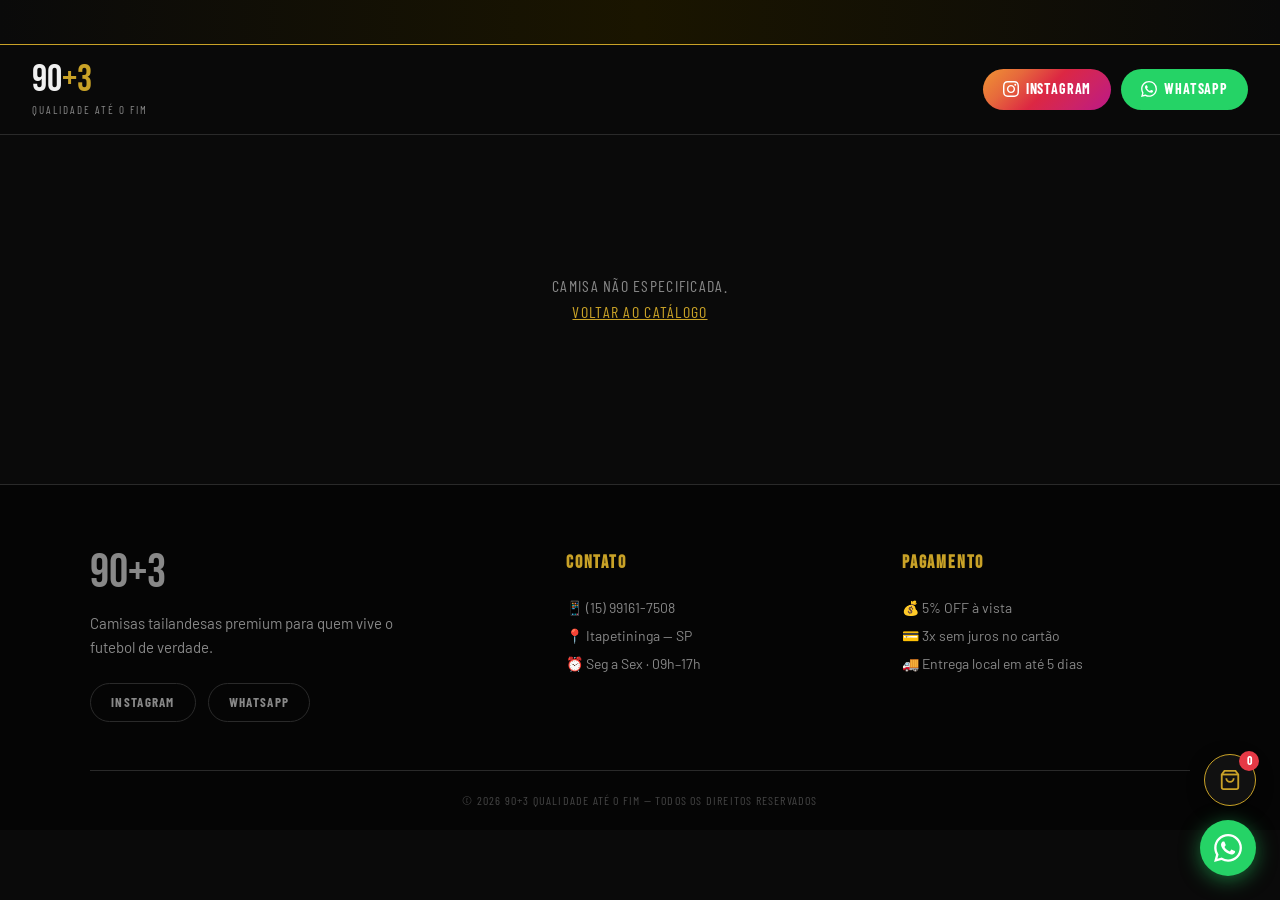
==== commit be7b273e: "Add line breaks before product content section" ====
--- a/produto.html
+++ b/produto.html
@@ -316,6 +316,7 @@
         </header>
     </div>
 
+    <br><br>
     <!-- CONTEÚDO DA PÁGINA DE PRODUTO -->
     <main class="produto-wrap" id="produto-main">
         <div class="produto-loading" id="produto-loading">Carregando camisa...</div>
--- a/style.css
+++ b/style.css
@@ -1073,3 +1073,543 @@
     .preco { font-size: 22px; }
     .comentarios { grid-template-columns: 1fr; }
 }
+
+/* ══════════════════════════════════════════════════════════════
+   SACOLA — DRAWER LATERAL (cinza/branco elegante)
+   ══════════════════════════════════════════════════════════════ */
+
+/* Override do .modal original: vira backdrop sem conteúdo próprio */
+.modal {
+    display: none;
+    position: fixed;
+    inset: 0;
+    z-index: 1000;
+    background: rgba(0,0,0,.52);
+    backdrop-filter: blur(3px);
+    justify-content: flex-end;
+    align-items: stretch;
+}
+.modal.open { display: flex; }
+
+/* Painel do drawer */
+#sacola-drawer {
+    width: 100%;
+    max-width: 390px;
+    background: #f3f3f3;
+    display: flex;
+    flex-direction: column;
+    height: 100%;
+    overflow: hidden;
+    transform: translateX(100%);
+    transition: transform .32s cubic-bezier(.25,1,.5,1);
+}
+#sacola-drawer.aberto { transform: translateX(0); }
+
+/* Header */
+.sd-header {
+    display: flex;
+    align-items: center;
+    justify-content: space-between;
+    padding: 16px 18px;
+    background: #fff;
+    border-bottom: 1px solid #e0e0e0;
+    flex-shrink: 0;
+}
+.sd-logo-wrap { display: flex; align-items: center; gap: 10px; padding: 6px 9px; border-radius: 4px; background: #1a1919; }
+.sd-logo { font-family: 'Bebas Neue', sans-serif; font-size: 22px; line-height: 1; }
+.sd-logo-accent { color: #c9a227; }
+.sd-logo-plus   { color: #1a1a1a; }
+.sd-titulo {
+    font-family: 'Barlow Condensed', sans-serif;
+    font-size: .92rem;
+    font-weight: 700;
+    letter-spacing: .1em;
+    text-transform: uppercase;
+    color: #333;
+}
+.sd-close {
+    background: #ebebeb;
+    border: none;
+    border-radius: 50%;
+    width: 34px; height: 34px;
+    display: flex; align-items: center; justify-content: center;
+    cursor: pointer;
+    color: #555;
+    transition: background .15s;
+    flex-shrink: 0;
+}
+.sd-close:hover { background: #ddd; color: #111; }
+
+/* Lista de itens */
+.sd-itens {
+    flex: 1;
+    overflow-y: auto;
+    padding: 8px 14px;
+    background: #f3f3f3;
+}
+.sd-vazia {
+    display: flex;
+    flex-direction: column;
+    align-items: center;
+    gap: 12px;
+    padding: 52px 20px;
+    color: #bbb;
+    text-align: center;
+}
+.sd-vazia p     { font-family: 'Barlow Condensed', sans-serif; font-size: 1.05rem; letter-spacing: .07em; text-transform: uppercase; color: #888; margin: 0; }
+.sd-vazia small { font-size: .8rem; color: #b0b0b0; line-height: 1.5; }
+
+/* Card de item */
+.sd-item {
+    display: flex;
+    gap: 12px;
+    align-items: flex-start;
+    background: #fff;
+    border-radius: 10px;
+    padding: 12px;
+    margin-bottom: 8px;
+    box-shadow: 0 1px 4px rgba(0,0,0,.07);
+}
+.sd-item-foto {
+    width: 68px; height: 68px;
+    border-radius: 7px;
+    overflow: hidden;
+    background: #e8e8e8;
+    flex-shrink: 0;
+}
+.sd-item-foto img { width: 100%; height: 100%; object-fit: cover; display: block; }
+.sd-foto-placeholder {
+    width: 100%; height: 100%;
+    display: flex; align-items: center; justify-content: center;
+    font-family: 'Bebas Neue', sans-serif;
+    font-size: .9rem; color: #bbb;
+}
+.sd-item-info { flex: 1; min-width: 0; }
+.sd-item-nome {
+    font-family: 'Barlow Condensed', sans-serif;
+    font-size: .88rem;
+    letter-spacing: .03em;
+    color: #1a1a1a;
+    line-height: 1.3;
+    margin-bottom: 5px;
+}
+.sd-item-tamanho {
+    font-family: 'Barlow Condensed', sans-serif;
+    font-size: .8rem;
+    color: #666;
+    letter-spacing: .03em;
+    margin-bottom: 4px;
+}
+.sd-item-tamanho strong { color: #333; }
+.sd-item-preco {
+    font-family: 'Bebas Neue', sans-serif;
+    font-size: 1rem;
+    color: #c9a227;
+    letter-spacing: .02em;
+}
+.sd-remover {
+    background: none; border: none;
+    color: #bbb; cursor: pointer;
+    padding: 4px; flex-shrink: 0;
+    border-radius: 4px;
+    transition: color .15s, background .15s;
+}
+.sd-remover:hover { color: #e63946; background: #fef0f1; }
+
+/* Rodapé */
+.sd-rodape {
+    background: #fff;
+    border-top: 1px solid #e0e0e0;
+    padding: 16px 18px 20px;
+    flex-shrink: 0;
+}
+.sd-linha-valores { margin-bottom: 14px; }
+.sd-linha {
+    display: flex; justify-content: space-between; align-items: center;
+    padding: 4px 0;
+}
+.sd-linha-total { padding-top: 8px; }
+.sd-divisor { height: 1px; background: #ebebeb; margin: 6px 0; }
+.sd-rotulo {
+    font-family: 'Barlow Condensed', sans-serif;
+    font-size: .78rem;
+    letter-spacing: .08em;
+    text-transform: uppercase;
+    color: #999;
+}
+.sd-valor { font-family: 'Barlow Condensed', sans-serif; font-size: 1rem; color: #444; font-weight: 700; }
+.sd-rotulo-total {
+    font-family: 'Barlow Condensed', sans-serif;
+    font-size: .88rem;
+    letter-spacing: .1em;
+    text-transform: uppercase;
+    color: #333;
+    font-weight: 700;
+}
+.sd-valor-total {
+    font-family: 'Bebas Neue', sans-serif;
+    font-size: 1.5rem;
+    color: #1a1a1a;
+    letter-spacing: .02em;
+}
+/* Cupom no rodapé da sacola */
+.sd-cupom { margin-bottom: 14px; }
+.sd-cupom-toggle {
+    display: flex; align-items: center; justify-content: space-between;
+    width: 100%;
+    background: none; border: none;
+    padding: 6px 2px;
+    font-family: 'Barlow Condensed', sans-serif;
+    font-size: .82rem;
+    font-weight: 700;
+    letter-spacing: .05em;
+    text-transform: uppercase;
+    color: #666;
+    cursor: pointer;
+}
+.sd-cupom-toggle:hover { color: #333; }
+.sd-cupom-seta { font-size: .7rem; transition: transform .2s; }
+.sd-cupom.aberto .sd-cupom-seta { transform: rotate(180deg); }
+
+.sd-cupom-campo { display: flex; gap: 8px; margin-top: 8px; }
+.sd-cupom-campo input {
+    flex: 1;
+    padding: 10px 12px;
+    border-radius: 8px;
+    border: 1px solid #ddd;
+    font-family: 'Barlow Condensed', sans-serif;
+    font-size: .9rem;
+    letter-spacing: .04em;
+    text-transform: uppercase;
+    background: #fafafa;
+    min-width: 0;
+}
+.sd-cupom-campo input:focus { outline: none; border-color: var(--gold); background: #fff; }
+.sd-cupom-aplicar {
+    padding: 10px 16px;
+    border-radius: 8px;
+    border: none;
+    background: #1a1a1a;
+    color: #fff;
+    font-family: 'Barlow Condensed', sans-serif;
+    font-weight: 700;
+    font-size: .82rem;
+    letter-spacing: .05em;
+    text-transform: uppercase;
+    cursor: pointer;
+    transition: background .15s;
+    flex-shrink: 0;
+}
+.sd-cupom-aplicar:hover { background: #333; }
+
+.sd-cupom-msg { font-size: .78rem; margin: 6px 0 0; line-height: 1.4; }
+.sd-cupom-msg.erro { color: var(--red); }
+
+.sd-cupom-ativo {
+    display: flex; align-items: center; justify-content: space-between;
+    gap: 10px;
+    background: #fdf8ec;
+    border: 1px dashed var(--gold);
+    border-radius: 8px;
+    padding: 10px 12px;
+    font-family: 'Barlow Condensed', sans-serif;
+    font-size: .82rem;
+    color: #333;
+}
+.sd-cupom-ativo strong { color: #1a1a1a; }
+.sd-cupom-ativo button {
+    background: none; border: none;
+    color: #999; font-size: .72rem;
+    text-decoration: underline;
+    cursor: pointer;
+    letter-spacing: .04em;
+    text-transform: uppercase;
+    flex-shrink: 0;
+}
+.sd-cupom-ativo button:hover { color: var(--red); }
+
+.sd-valor-desconto { color: var(--red) !important; }
+
+.sd-btn-wpp {
+    display: flex;
+    align-items: center;
+    justify-content: center;
+    gap: 10px;
+    width: 100%;
+    padding: 13px 20px;
+    border-radius: 50px;
+    background: #25D366;
+    color: #fff;
+    border: none;
+    font-family: 'Barlow Condensed', sans-serif;
+    font-weight: 700;
+    font-size: 1rem;
+    letter-spacing: .05em;
+    text-transform: uppercase;
+    cursor: pointer;
+    transition: filter .15s, transform .1s;
+}
+.sd-btn-wpp:hover  { filter: brightness(1.07); }
+.sd-btn-wpp:active { transform: scale(.98); }
+.sd-aviso {
+    text-align: center;
+    font-size: .72rem;
+    color: #b0b0b0;
+    margin-top: 10px;
+    line-height: 1.4;
+}
+
+/* Popup "escolha o tamanho" (catálogo) */
+.popup-tamanho {
+    position: absolute;
+    z-index: 2000;
+    background: #1a1a1a;
+    color: #f0f0f0;
+    border-radius: 8px;
+    padding: 10px 14px;
+    font-family: 'Barlow Condensed', sans-serif;
+    font-size: .85rem;
+    letter-spacing: .03em;
+    line-height: 1.5;
+    max-width: 220px;
+    box-shadow: 0 4px 16px rgba(0,0,0,.3);
+    pointer-events: none;
+    opacity: 0;
+    transition: opacity .3s;
+}
+.popup-tamanho a { color: #c9a227; pointer-events: all; text-decoration: underline; }
+
+/* ══════════════════════════════════════════════════════════════
+   ZOOM — página de produto
+   ══════════════════════════════════════════════════════════════ */
+.zoom-overlay {
+    position: absolute;
+    inset: 0;
+    border-radius: inherit;
+    opacity: 0;
+    pointer-events: none;
+    transition: opacity .18s;
+    cursor: zoom-in;
+    background-size: 260%;
+    background-repeat: no-repeat;
+    z-index: 5;
+}
+@media (hover: hover) {
+    .produto-imagem-principal:hover .zoom-overlay { pointer-events: auto; opacity: 1; }
+}
+
+/* ══════════════════════════════════════════════════════════════
+   SETAS DE FOTO — página de produto
+   ══════════════════════════════════════════════════════════════ */
+.foto-seta {
+    position: absolute;
+    top: 50%; transform: translateY(-50%);
+    z-index: 10;
+    background: rgba(255,255,255,.92);
+    border: none;
+    border-radius: 50%;
+    width: 36px; height: 36px;
+    display: flex; align-items: center; justify-content: center;
+    cursor: pointer;
+    color: #222;
+    box-shadow: 0 2px 8px rgba(0,0,0,.18);
+    transition: background .15s, transform .15s;
+    backdrop-filter: blur(4px);
+}
+.foto-seta:hover { background: #fff; transform: translateY(-50%) scale(1.1); }
+.foto-seta-esq { left: 10px; }
+.foto-seta-dir { right: 10px; }
+
+/* ══════════════════════════════════════════════════════════════
+   AVISO DE TAMANHO — página de produto
+   ══════════════════════════════════════════════════════════════ */
+.aviso-erro { color: #e63946 !important; font-weight: 600; }
+.tam-obrigatorio { color: #e63946; font-size: .9em; }
+
+/* Animação shake */
+@keyframes shake {
+    0%,100% { transform: translateX(0); }
+    20%     { transform: translateX(-6px); }
+    40%     { transform: translateX(6px); }
+    60%     { transform: translateX(-4px); }
+    80%     { transform: translateX(4px); }
+}
+.shake, .aviso-shake { animation: shake .45s ease; }
+
+/* ══════════════════════════════════════════════════════════════
+   LOADING SCREEN
+   ══════════════════════════════════════════════════════════════ */
+#loading-screen {
+    position: fixed; inset: 0; z-index: 9999;
+    background: #080808;
+    display: flex; flex-direction: column;
+    align-items: center; justify-content: center;
+    gap: 22px;
+    transition: opacity .5s ease, visibility .5s ease;
+}
+#loading-screen.saindo { opacity: 0; visibility: hidden; pointer-events: none; }
+.ls-logo {
+    font-family: 'Bebas Neue', sans-serif;
+    font-size: 72px; line-height: 1; letter-spacing: .02em;
+}
+.ls-logo .ls-accent { color: #c9a227; }
+.ls-logo .ls-plus   { color: #fff; }
+.ls-sub {
+    font-family: 'Barlow Condensed', sans-serif;
+    font-size: .8rem; letter-spacing: .22em;
+    text-transform: uppercase; color: #555;
+}
+.ls-bar-wrap { width: 140px; height: 2px; background: #1e1e1e; border-radius: 2px; overflow: hidden; }
+.ls-bar {
+    height: 100%; background: linear-gradient(90deg, #c9a227, #e8be3a);
+    border-radius: 2px; width: 0;
+    animation: lsBar 1.9s ease-out forwards;
+}
+@keyframes lsBar { to { width: 100%; } }
+
+/* Filtros avançados (ordenação + tamanho) */
+.filtros-avancados {
+    display: flex; gap: 1.5rem; flex-wrap: wrap;
+    align-items: flex-end;
+    padding: .8rem 0 .2rem;
+    border-top: 1px solid rgba(255,255,255,.07);
+    margin-top: .8rem;
+}
+.filtro-avancado-label {
+    display: block; font-size: .72rem; text-transform: uppercase;
+    letter-spacing: .09em; color: #666; margin-bottom: .4rem;
+    font-family: 'Barlow Condensed', sans-serif;
+}
+.filtro-ordenacao-wrap { min-width: 178px; }
+.filtro-ordenacao {
+    width: 100%; background: #181818; border: 1px solid #2a2a2a;
+    border-radius: 8px; padding: .5rem .8rem; color: #f0f0f0;
+    font-size: .9rem; outline: none; cursor: pointer;
+    font-family: 'Barlow Condensed', sans-serif;
+    letter-spacing: .04em;
+}
+.filtro-ordenacao:focus { border-color: #c9a227; }
+.filtro-ordenacao option { background: #181818; }
+.filtro-tamanho-grupo { display: flex; gap: .45rem; flex-wrap: wrap; }
+.filtro-tamanho-pill { position: relative; cursor: pointer; }
+.filtro-tamanho-pill input { position: absolute; opacity: 0; width: 0; height: 0; }
+.filtro-tamanho-pill span {
+    display: inline-flex; align-items: center; justify-content: center;
+    min-width: 40px; height: 36px; padding: 0 .55rem;
+    border-radius: 7px; border: 1px solid #2a2a2a;
+    background: #181818; color: #ccc;
+    font-family: 'Barlow Condensed', sans-serif;
+    font-size: .82rem; font-weight: 700;
+    transition: all .14s;
+}
+.filtro-tamanho-pill input:checked + span { background: rgba(201,162,39,.15); border-color: #c9a227; color: #e8be3a; }
+.filtro-tamanho-pill:hover span { border-color: #c9a227; }
+
+@media (max-width: 768px) {
+    .filtros-avancados { flex-direction: column; align-items: stretch; gap: .9rem; }
+}
+
+/* ══════════════════════════════════════════════════════════════
+   TICKET DOURADO — modal centralizado com o código do cupom
+   ══════════════════════════════════════════════════════════════ */
+#modal-ticket.modal-centro { justify-content: center !important; align-items: center !important; padding: 20px; }
+
+#ticket-card {
+    position: relative;
+    background: #fff;
+    border-radius: 18px;
+    max-width: 380px;
+    width: 100%;
+    padding: 36px 28px 30px;
+    text-align: center;
+    box-shadow: 0 20px 60px rgba(0,0,0,.35);
+    transform: scale(.92);
+    opacity: 0;
+    transition: transform .3s cubic-bezier(.25,1,.5,1), opacity .25s;
+}
+#modal-ticket.modal-centro.open #ticket-card { transform: scale(1); opacity: 1; }
+
+.ticket-fechar {
+    position: absolute; top: 14px; right: 14px;
+    background: #f0f0f0; border: none; border-radius: 50%;
+    width: 32px; height: 32px;
+    display: flex; align-items: center; justify-content: center;
+    color: #666; cursor: pointer; transition: background .15s;
+}
+.ticket-fechar:hover { background: #e0e0e0; }
+
+.ticket-emoji { font-size: 42px; margin-bottom: 10px; }
+
+.ticket-titulo {
+    font-family: 'Bebas Neue', sans-serif;
+    font-size: 1.6rem;
+    line-height: 1.15;
+    color: #1a1a1a;
+    letter-spacing: .02em;
+    margin-bottom: 10px;
+}
+.ticket-dourado-texto { color: var(--gold); }
+
+.ticket-sub {
+    font-size: .88rem;
+    color: #777;
+    line-height: 1.5;
+    margin-bottom: 20px;
+}
+
+.ticket-codigo-box {
+    display: flex;
+    align-items: center;
+    justify-content: space-between;
+    background: #fdf8ec;
+    border: 2px dashed var(--gold);
+    border-radius: 12px;
+    padding: 14px 18px;
+    cursor: pointer;
+    margin-bottom: 8px;
+    transition: background .15s;
+}
+.ticket-codigo-box:hover { background: #fbf1d6; }
+.ticket-codigo-box span:first-child {
+    font-family: 'Bebas Neue', sans-serif;
+    font-size: 1.4rem;
+    letter-spacing: .08em;
+    color: #1a1a1a;
+}
+.ticket-copiar {
+    font-family: 'Barlow Condensed', sans-serif;
+    font-size: .72rem;
+    font-weight: 700;
+    letter-spacing: .08em;
+    text-transform: uppercase;
+    color: var(--gold);
+    border: 1px solid var(--gold);
+    border-radius: 20px;
+    padding: 4px 10px;
+    flex-shrink: 0;
+}
+.ticket-copiado {
+    font-size: .78rem;
+    color: var(--green);
+    font-weight: 600;
+    margin: 0 0 16px;
+}
+
+.ticket-btn-usar {
+    width: 100%;
+    padding: 13px 20px;
+    border-radius: 50px;
+    background: var(--gold);
+    color: #1a1a1a;
+    border: none;
+    font-family: 'Barlow Condensed', sans-serif;
+    font-weight: 700;
+    font-size: .95rem;
+    letter-spacing: .05em;
+    text-transform: uppercase;
+    cursor: pointer;
+    margin-top: 8px;
+    transition: filter .15s, transform .1s;
+}
+.ticket-btn-usar:hover { filter: brightness(1.07); }
+.ticket-btn-usar:active { transform: scale(.98); }
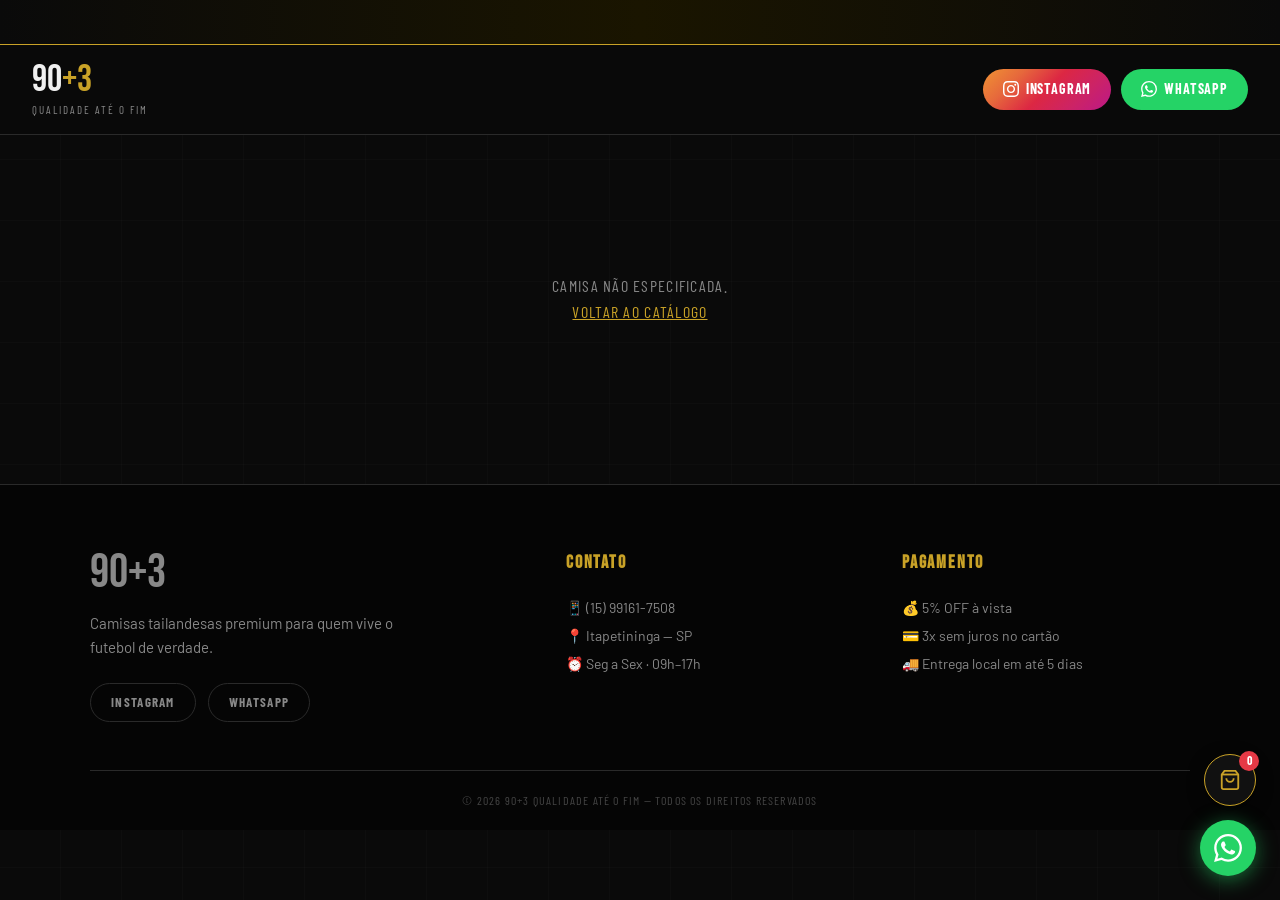
==== commit 3b0b9311: "Enhance SEO with Open Graph and Twitter meta tags Added Open Graph and Twitter meta tags for better " ====
--- a/produto.html
+++ b/produto.html
@@ -13,6 +13,21 @@
 
     <title id="pageTitle">Carregando camisa... | 90+3</title>
     <meta id="pageDescription" name="description" content="Camisas tailandesas premium da 90+3.">
+
+    <!-- Open Graph / redes sociais — versão padrão. É atualizada por produto.js quando o
+         produto carrega, mas WhatsApp/Instagram/Facebook geralmente não executam JS ao
+         gerar a prévia de link, então o valor abaixo é o que a maioria vai ver. -->
+    <meta property="og:type" content="product">
+    <meta property="og:site_name" content="90+3 Camisas Tailandesas">
+    <meta id="ogTitle" property="og:title" content="Camisas Tailandesas Premium | 90+3">
+    <meta id="ogDescription" property="og:description" content="Camisas de time tailandesas com qualidade até o fim. Confira o modelo e garanta a sua.">
+    <meta id="ogImage" property="og:image" content="https://90mais3.vercel.app/logo.webp">
+    <meta id="ogUrl" property="og:url" content="https://90mais3.vercel.app/produto.html">
+    <meta property="og:locale" content="pt_BR">
+    <meta name="twitter:card" content="summary_large_image">
+    <meta id="twitterTitle" name="twitter:title" content="Camisas Tailandesas Premium | 90+3">
+    <meta id="twitterDescription" name="twitter:description" content="Camisas de time tailandesas com qualidade até o fim.">
+    <meta id="twitterImage" name="twitter:image" content="https://90mais3.vercel.app/logo.webp">
 
     <style>
         /* ── Página de produto — usa as mesmas variáveis do style.css ── */
@@ -223,6 +238,28 @@
         }
         .produto-comprar:hover { filter: brightness(1.08); }
         .produto-comprar:active { transform: scale(.98); }
+
+        .produto-compartilhar {
+            display: flex;
+            align-items: center;
+            justify-content: center;
+            gap: 8px;
+            width: 100%;
+            padding: 12px 20px;
+            margin-top: 10px;
+            border-radius: 50px;
+            background: transparent;
+            border: 1px solid var(--border, #2a2a2a);
+            color: var(--text-muted, #888);
+            font-family: 'Barlow Condensed', sans-serif;
+            font-weight: 700;
+            font-size: 0.85rem;
+            letter-spacing: 0.05em;
+            text-transform: uppercase;
+            cursor: pointer;
+            transition: border-color .15s, color .15s;
+        }
+        .produto-compartilhar:hover { border-color: var(--gold, #c9a227); color: var(--gold, #c9a227); }
 
         .produto-badges-extra {
             display: flex;
@@ -303,7 +340,7 @@
                     <p class="logo-tagline">Qualidade até o Fim</p>
                 </div>
                 <nav aria-label="Navegação principal">
-                    <a href="https://instagram.com/90_3.camisastailandesas" target="_blank" rel="noopener noreferrer" class="nav-btn insta" aria-label="Instagram da 90+3">
+                    <a href="https://instagram.com/90mais3.itape" target="_blank" rel="noopener noreferrer" class="nav-btn insta" aria-label="Instagram da 90+3">
                         <svg width="16" height="16" viewBox="0 0 24 24" fill="currentColor" aria-hidden="true"><path d="M12 2.163c3.204 0 3.584.012 4.85.07 3.252.148 4.771 1.691 4.919 4.919.058 1.265.069 1.645.069 4.849 0 3.205-.012 3.584-.069 4.849-.149 3.225-1.664 4.771-4.919 4.919-1.266.058-1.644.07-4.85.07-3.204 0-3.584-.012-4.849-.07-3.26-.149-4.771-1.699-4.919-4.92-.058-1.265-.07-1.644-.07-4.849 0-3.204.013-3.583.07-4.849.149-3.227 1.664-4.771 4.919-4.919 1.266-.057 1.645-.069 4.849-.069zm0-2.163c-3.259 0-3.667.014-4.947.072-4.358.2-6.78 2.618-6.98 6.98-.059 1.281-.073 1.689-.073 4.948 0 3.259.014 3.668.072 4.948.2 4.358 2.618 6.78 6.98 6.98 1.281.058 1.689.072 4.948.072 3.259 0 3.668-.014 4.948-.072 4.354-.2 6.782-2.618 6.979-6.98.059-1.28.073-1.689.073-4.948 0-3.259-.014-3.667-.072-4.947-.196-4.354-2.617-6.78-6.979-6.98-1.281-.059-1.69-.073-4.949-.073zm0 5.838c-3.403 0-6.162 2.759-6.162 6.162s2.759 6.163 6.162 6.163 6.162-2.759 6.162-6.163c0-3.403-2.759-6.162-6.162-6.162zm0 10.162c-2.209 0-4-1.79-4-4 0-2.209 1.791-4 4-4s4 1.791 4 4c0 2.21-1.791 4-4 4zm6.406-11.845c-.796 0-1.441.645-1.441 1.44s.645 1.44 1.441 1.44c.795 0 1.439-.645 1.439-1.44s-.644-1.44-1.439-1.44z"/></svg>
                         Instagram
                     </a>
@@ -329,7 +366,7 @@
                 <p class="footer-logo"><span class="logo-accent">90</span><span class="logo-plus">+3</span></p>
                 <p>Camisas tailandesas premium para quem vive o futebol de verdade.</p>
                 <div class="footer-social">
-                    <a href="https://instagram.com/90_3.camisastailandesas" target="_blank" rel="noopener noreferrer" class="social-link" aria-label="Instagram da 90+3">Instagram</a>
+                    <a href="https://instagram.com/90mais3.itape" target="_blank" rel="noopener noreferrer" class="social-link" aria-label="Instagram da 90+3">Instagram</a>
                     <a href="https://wa.me/5515991617508" target="_blank" rel="noopener noreferrer" class="social-link" aria-label="WhatsApp da 90+3">WhatsApp</a>
                 </div>
             </div>
--- a/style.css
+++ b/style.css
@@ -21,143 +21,11 @@
     --radius-sm:   8px;
     --shadow-card: 0 8px 32px rgba(0,0,0,0.45);
     --shadow-gold: 0 4px 24px rgba(201,162,39,0.25);
-}
-
-/* ── RESET & BASE ── */
-*, *::before, *::after { box-sizing: border-box; margin: 0; padding: 0; }
-
-html { scroll-behavior: smooth; }
-
-body {
-    font-family: 'Barlow', sans-serif;
-    background-color: var(--black);
-    color: var(--text);
-    overflow-x: hidden;
-    line-height: 1.6;
-    padding-top: var(--topo-altura, 90px);
-}
-
-/* ✅ ACESSIBILIDADE: Classe para labels visualmente ocultos mas lidos por leitores de tela */
-.sr-only {
-    position: absolute;
-    width: 1px;
-    height: 1px;
-    padding: 0;
-    margin: -1px;
-    overflow: hidden;
-    clip: rect(0,0,0,0);
-    white-space: nowrap;
-    border: 0;
-}
-
-/* ── TICKER / PROMO BAR ── */
-.ticker-wrap {
-    background: linear-gradient(90deg, var(--black) 0%, #1a1500 50%, var(--black) 100%);
-    border-bottom: 1px solid var(--gold);
-    overflow: hidden;
-    padding: 9px 0;
-    white-space: nowrap;
-}
-.ticker-track {
-    display: inline-block;
-    animation: ticker 28s linear infinite;
-    padding-left: 100%;
-    font-family: 'Barlow Condensed', sans-serif;
-    font-size: 13px;
-    font-weight: 700;
-    letter-spacing: 0.08em;
-    text-transform: uppercase;
-    color: var(--gold);
-}
-.ticker-track span { margin-right: 16px; }
-.ticker-track .sep { color: var(--gold-light); opacity: 0.5; margin-right: 16px; }
-@keyframes ticker {
-    0%   { transform: translateX(0); }
-    100% { transform: translateX(-50%); }
-}
-
-/* ── HEADER ── */
-.topo-fixo {
-    position: fixed;
-    top: 0;
-    left: 0;
-    right: 0;
-    z-index: 200;
-    background: rgba(10,10,10,0.97);
-    backdrop-filter: blur(16px);
-    -webkit-backdrop-filter: blur(16px);
-}
-
-header {
-    border-bottom: 1px solid var(--border);
-}
-.header-inner {
-    max-width: 1280px;
-    margin: 0 auto;
-    padding: 16px 32px;
-    display: flex;
-    align-items: center;
-    justify-content: space-between;
-    gap: 20px;
-}
-.logo-block { display: flex; flex-direction: column; }
-.logo-text { display: flex; align-items: baseline; line-height: 1; }
-.logo-block .logo-accent {
-    font-family: 'Bebas Neue', sans-serif;
-    font-size: 38px;
-    color: var(--text);
-    line-height: 1;
-}
-.logo-block .logo-plus {
-    font-family: 'Bebas Neue', sans-serif;
-    font-size: 38px;
-    color: var(--gold);
-    line-height: 1;
-}
-.logo-tagline {
-    font-family: 'Barlow Condensed', sans-serif;
-    font-size: 11px;
-    letter-spacing: 0.18em;
-    text-transform: uppercase;
-    color: var(--text-muted);
-    margin-top: 2px;
-}
-nav { display: flex; gap: 10px; flex-wrap: wrap; }
-.nav-btn {
-    display: inline-flex;
-    align-items: center;
-    gap: 7px;
-    padding: 9px 20px;
-    border-radius: 50px;
-    font-family: 'Barlow Condensed', sans-serif;
-    font-size: 14px;
-    font-weight: 700;
-    letter-spacing: 0.06em;
-    text-transform: uppercase;
-    text-decoration: none;
-    transition: transform 0.2s, box-shadow 0.2s;
-    color: #fff;
-}
-.nav-btn:hover { transform: translateY(-2px); }
-.nav-btn.insta { background: linear-gradient(135deg, #f09433, #e6683c, #dc2743, #cc2366, #bc1888); }
-.nav-btn.whats { background: #25D366; }
-
-/* ── HERO ── */
-.hero {
-    position: relative;
-    min-height: 92vh;
-    display: flex;
-    align-items: center;
-    justify-content: center;
-    overflow: hidden;
-    background: var(--black);
-}
-.hero-bg-pattern {
-    position: absolute;
-    inset: 0;
-    background-image:
-        radial-gradient(circle at 20% 50%, rgba(201,162,39,0.08) 0%, transparent 60%),
-        radial-gradient(circle at 80% 20%, rgba(201,162,39,0.06) 0%, transparent 50%),
+
+    /* Padrão de grade quadriculada sutil — reaproveitado em várias seções
+       do topo do site (header, hero, busca, catálogo). Definido uma única
+       vez aqui pra manter o espaçamento/opacidade sempre idênticos. */
+    --fundo-grade:
         repeating-linear-gradient(
             0deg,
             transparent,
@@ -172,6 +40,145 @@
             rgba(255,255,255,0.015) 60px,
             rgba(255,255,255,0.015) 61px
         );
+}
+
+/* ── RESET & BASE ── */
+*, *::before, *::after { box-sizing: border-box; margin: 0; padding: 0; }
+
+html { scroll-behavior: smooth; }
+
+body {
+    font-family: 'Barlow', sans-serif;
+    background-color: var(--black);
+    background-image: var(--fundo-grade);
+    color: var(--text);
+    overflow-x: hidden;
+    line-height: 1.6;
+    padding-top: var(--topo-altura, 90px);
+}
+
+/* ✅ ACESSIBILIDADE: Classe para labels visualmente ocultos mas lidos por leitores de tela */
+.sr-only {
+    position: absolute;
+    width: 1px;
+    height: 1px;
+    padding: 0;
+    margin: -1px;
+    overflow: hidden;
+    clip: rect(0,0,0,0);
+    white-space: nowrap;
+    border: 0;
+}
+
+/* ── TICKER / PROMO BAR ── */
+.ticker-wrap {
+    background: linear-gradient(90deg, var(--black) 0%, #1a1500 50%, var(--black) 100%);
+    border-bottom: 1px solid var(--gold);
+    overflow: hidden;
+    padding: 9px 0;
+    white-space: nowrap;
+}
+.ticker-track {
+    display: inline-block;
+    animation: ticker 28s linear infinite;
+    padding-left: 100%;
+    font-family: 'Barlow Condensed', sans-serif;
+    font-size: 13px;
+    font-weight: 700;
+    letter-spacing: 0.08em;
+    text-transform: uppercase;
+    color: var(--gold);
+}
+.ticker-track span { margin-right: 16px; }
+.ticker-track .sep { color: var(--gold-light); opacity: 0.5; margin-right: 16px; }
+@keyframes ticker {
+    0%   { transform: translateX(0); }
+    100% { transform: translateX(-50%); }
+}
+
+/* ── HEADER ── */
+.topo-fixo {
+    position: fixed;
+    top: 0;
+    left: 0;
+    right: 0;
+    z-index: 200;
+    background: rgba(10,10,10,0.97);
+    backdrop-filter: blur(16px);
+    -webkit-backdrop-filter: blur(16px);
+}
+
+header {
+    border-bottom: 1px solid var(--border);
+}
+.header-inner {
+    max-width: 1280px;
+    margin: 0 auto;
+    padding: 16px 32px;
+    display: flex;
+    align-items: center;
+    justify-content: space-between;
+    gap: 20px;
+}
+.logo-block { display: flex; flex-direction: column; }
+.logo-text { display: flex; align-items: baseline; line-height: 1; }
+.logo-block .logo-accent {
+    font-family: 'Bebas Neue', sans-serif;
+    font-size: 38px;
+    color: var(--text);
+    line-height: 1;
+}
+.logo-block .logo-plus {
+    font-family: 'Bebas Neue', sans-serif;
+    font-size: 38px;
+    color: var(--gold);
+    line-height: 1;
+}
+.logo-tagline {
+    font-family: 'Barlow Condensed', sans-serif;
+    font-size: 11px;
+    letter-spacing: 0.18em;
+    text-transform: uppercase;
+    color: var(--text-muted);
+    margin-top: 2px;
+}
+nav { display: flex; gap: 10px; flex-wrap: wrap; }
+.nav-btn {
+    display: inline-flex;
+    align-items: center;
+    gap: 7px;
+    padding: 9px 20px;
+    border-radius: 50px;
+    font-family: 'Barlow Condensed', sans-serif;
+    font-size: 14px;
+    font-weight: 700;
+    letter-spacing: 0.06em;
+    text-transform: uppercase;
+    text-decoration: none;
+    transition: transform 0.2s, box-shadow 0.2s;
+    color: #fff;
+}
+.nav-btn:hover { transform: translateY(-2px); }
+.nav-btn.insta { background: linear-gradient(135deg, #f09433, #e6683c, #dc2743, #cc2366, #bc1888); }
+.nav-btn.whats { background: #25D366; }
+
+/* ── HERO ── */
+.hero {
+    position: relative;
+    min-height: 92vh;
+    display: flex;
+    align-items: center;
+    justify-content: center;
+    overflow: hidden;
+    background: var(--black);
+}
+.hero-bg-pattern {
+    position: absolute;
+    inset: 0;
+    background-image:
+        radial-gradient(circle at 20% 50%, rgba(201,162,39,0.08) 0%, transparent 60%),
+        radial-gradient(circle at 80% 20%, rgba(201,162,39,0.06) 0%, transparent 50%),
+        var(--fundo-grade);
     pointer-events: none;
 }
 .hero-content {
@@ -291,6 +298,7 @@
 /* ── BUSCA & FILTROS ── */
 .busca-section {
     background: var(--dark);
+    background-image: var(--fundo-grade);
     border-top: 1px solid var(--border);
     border-bottom: 1px solid var(--border);
     padding: 28px 24px;
@@ -1551,7 +1559,7 @@
 .ticket-dourado-texto { color: var(--gold); }
 
 .ticket-sub {
-    font-size: .88rem;
+    font-size: 12px;
     color: #777;
     line-height: 1.5;
     margin-bottom: 20px;
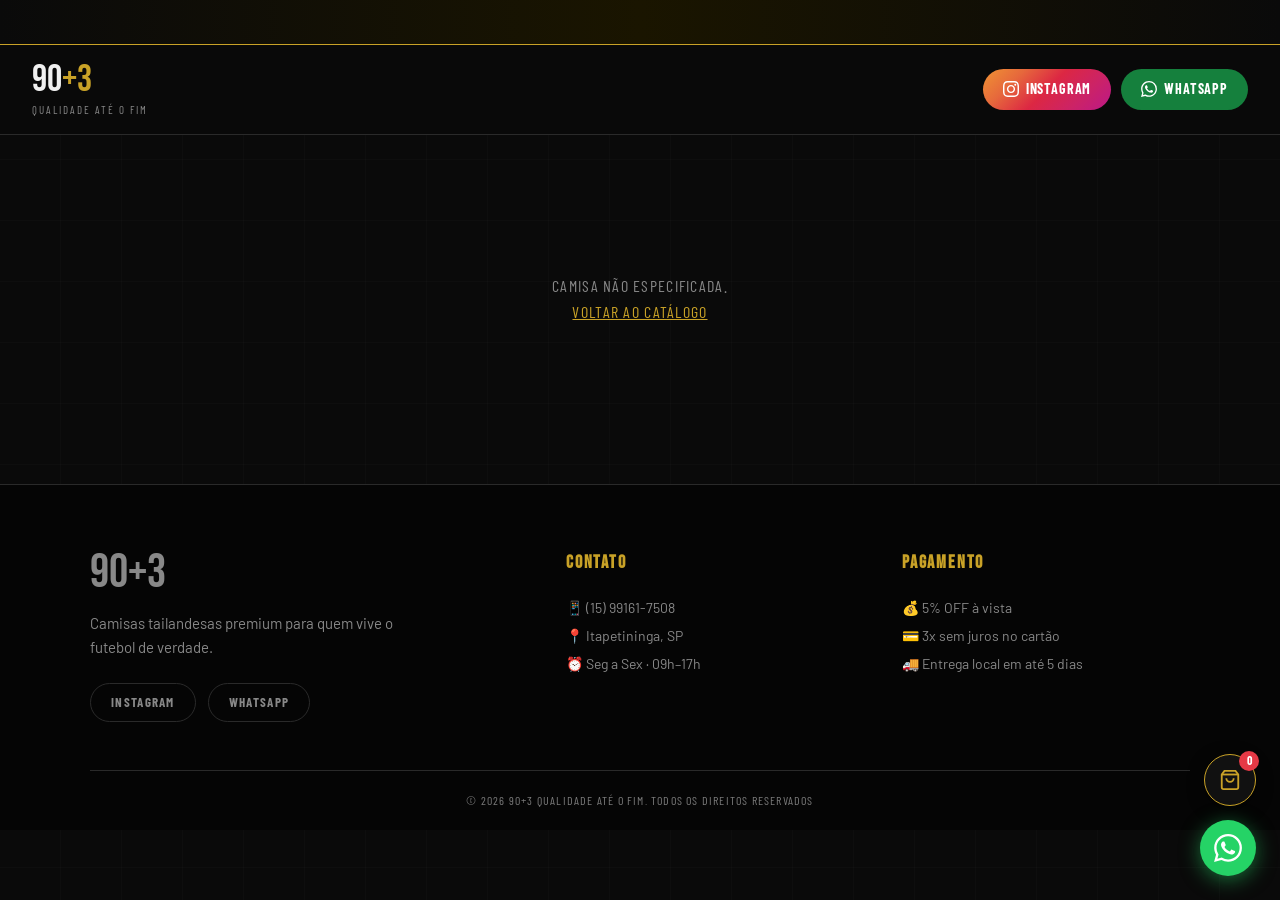
==== commit 9f683f08: "Mudanças no Front para melhor experiencia do usuario" ====
--- a/produto.html
+++ b/produto.html
@@ -7,30 +7,33 @@
 
     <link rel="preconnect" href="https://fonts.googleapis.com">
     <link rel="preconnect" href="https://fonts.gstatic.com" crossorigin>
-    <link rel="icon" type="image/webp" href="logo.webp">
-    <link href="https://fonts.googleapis.com/css2?family=Bebas+Neue&family=Barlow:ital,wght@0,400;0,600;0,700;1,400&family=Barlow+Condensed:wght@400;700;900&display=swap" rel="stylesheet">
-    <link rel="stylesheet" href="style.css">
+    <link rel="preconnect" href="https://api-90mais3.vercel.app">
+    <link rel="icon" type="image/webp" href="src/img/logo.webp">
+    <link rel="preload" as="style" href="https://fonts.googleapis.com/css2?family=Bebas+Neue&family=Barlow:ital,wght@0,400;0,600;0,700;1,400&family=Barlow+Condensed:wght@400;700;900&display=swap">
+    <link rel="stylesheet" href="https://fonts.googleapis.com/css2?family=Bebas+Neue&family=Barlow:ital,wght@0,400;0,600;0,700;1,400&family=Barlow+Condensed:wght@400;700;900&display=swap" media="print" onload="this.media='all'">
+    <noscript><link rel="stylesheet" href="https://fonts.googleapis.com/css2?family=Bebas+Neue&family=Barlow:ital,wght@0,400;0,600;0,700;1,400&family=Barlow+Condensed:wght@400;700;900&display=swap"></noscript>
+    <link rel="stylesheet" href="src/css/style.min.css">
 
     <title id="pageTitle">Carregando camisa... | 90+3</title>
     <meta id="pageDescription" name="description" content="Camisas tailandesas premium da 90+3.">
 
-    <!-- Open Graph / redes sociais — versão padrão. É atualizada por produto.js quando o
+    <!-- Open Graph / redes sociais: versão padrão. É atualizada por produto.js quando o
          produto carrega, mas WhatsApp/Instagram/Facebook geralmente não executam JS ao
          gerar a prévia de link, então o valor abaixo é o que a maioria vai ver. -->
     <meta property="og:type" content="product">
     <meta property="og:site_name" content="90+3 Camisas Tailandesas">
     <meta id="ogTitle" property="og:title" content="Camisas Tailandesas Premium | 90+3">
     <meta id="ogDescription" property="og:description" content="Camisas de time tailandesas com qualidade até o fim. Confira o modelo e garanta a sua.">
-    <meta id="ogImage" property="og:image" content="https://90mais3.vercel.app/logo.webp">
+    <meta id="ogImage" property="og:image" content="https://90mais3.vercel.app/src/img/logo.webp">
     <meta id="ogUrl" property="og:url" content="https://90mais3.vercel.app/produto.html">
     <meta property="og:locale" content="pt_BR">
     <meta name="twitter:card" content="summary_large_image">
     <meta id="twitterTitle" name="twitter:title" content="Camisas Tailandesas Premium | 90+3">
     <meta id="twitterDescription" name="twitter:description" content="Camisas de time tailandesas com qualidade até o fim.">
-    <meta id="twitterImage" name="twitter:image" content="https://90mais3.vercel.app/logo.webp">
+    <meta id="twitterImage" name="twitter:image" content="https://90mais3.vercel.app/src/img/logo.webp">
 
     <style>
-        /* ── Página de produto — usa as mesmas variáveis do style.css ── */
+        /* ── Página de produto: usa as mesmas variáveis do style.min.css ── */
         .produto-wrap {
             max-width: 1100px;
             margin: 0 auto;
@@ -56,7 +59,7 @@
             align-items: flex-start;
         }
 
-        /* Galeria de imagens — sempre corta para preencher o quadro,
+        /* Galeria de imagens: sempre corta para preencher o quadro,
            sem espaços vazios em fotos com proporção diferente */
         .produto-galeria { position: sticky; top: 100px; }
 
@@ -275,6 +278,11 @@
             color: var(--text-muted, #888);
             text-transform: uppercase;
             letter-spacing: 0.05em;
+        }
+        .produto-badge-infantil {
+            border-color: var(--gold, #c9a227);
+            color: var(--gold, #c9a227);
+            font-weight: 700;
         }
 
         /* Relacionadas */
@@ -372,13 +380,13 @@
             </div>
             <div class="footer-cols">
                 <div class="footer-col">
-                    <h4>Contato</h4>
+                    <h3>Contato</h3>
                     <p>📱 (15) 99161-7508</p>
-                    <p>📍 Itapetininga — SP</p>
+                    <p>📍 Itapetininga, SP</p>
                     <p>⏰ Seg a Sex · 09h–17h</p>
                 </div>
                 <div class="footer-col">
-                    <h4>Pagamento</h4>
+                    <h3>Pagamento</h3>
                     <p>💰 5% OFF à vista</p>
                     <p>💳 3x sem juros no cartão</p>
                     <p>🚚 Entrega local em até 5 dias</p>
@@ -386,7 +394,7 @@
             </div>
         </div>
         <div class="footer-copy">
-            <p>© 2026 90+3 Qualidade até o Fim — Todos os direitos reservados</p>
+            <p>© 2026 90+3 Qualidade até o Fim. Todos os direitos reservados</p>
         </div>
     </footer>
 
@@ -416,7 +424,7 @@
         </div>
     </div>
 
-    <script src="carrinho.js"></script>
-    <script src="produto.js"></script>
+    <script src="src/js/carrinho.js"></script>
+    <script src="src/js/produto.js"></script>
 </body>
-</html>
+</html>
--- a/src/css/style.min.css
+++ b/src/css/style.min.css
@@ -0,0 +1,1698 @@
+/* ============================================
+   90+3 · LUXURY SPORTS EDITORIAL
+   Bebas Neue + Barlow · Black & Gold
+   ============================================ */
+
+/* ── DESIGN TOKENS ── */
+:root {
+    --gold:        #c9a227;
+    --gold-light:  #e8be3a;
+    --gold-dim:    rgba(201, 162, 39, 0.15);
+    --black:       #0a0a0a;
+    --dark:        #111111;
+    --dark-card:   #181818;
+    --mid:         #222222;
+    --border:      #2a2a2a;
+    --text:        #f0f0f0;
+    --text-muted:  #888888;
+    --green:       #1ece6a;
+    --red:         #e63946;
+    --radius:      14px;
+    --radius-sm:   8px;
+    --shadow-card: 0 8px 32px rgba(0,0,0,0.45);
+    --shadow-gold: 0 4px 24px rgba(201,162,39,0.25);
+
+    /* Padrão de grade quadriculada sutil: reaproveitado em várias seções
+       do topo do site (header, hero, busca, catálogo). Definido uma única
+       vez aqui pra manter o espaçamento/opacidade sempre idênticos. */
+    --fundo-grade:
+        repeating-linear-gradient(
+            0deg,
+            transparent,
+            transparent 60px,
+            rgba(255,255,255,0.015) 60px,
+            rgba(255,255,255,0.015) 61px
+        ),
+        repeating-linear-gradient(
+            90deg,
+            transparent,
+            transparent 60px,
+            rgba(255,255,255,0.015) 60px,
+            rgba(255,255,255,0.015) 61px
+        );
+}
+
+/* ── RESET & BASE ── */
+*, *::before, *::after { box-sizing: border-box; margin: 0; padding: 0; }
+
+html { scroll-behavior: smooth; }
+
+body {
+    font-family: 'Barlow', sans-serif;
+    background-color: var(--black);
+    background-image: var(--fundo-grade);
+    color: var(--text);
+    overflow-x: hidden;
+    line-height: 1.6;
+    padding-top: var(--topo-altura, 90px);
+}
+
+/* ✅ ACESSIBILIDADE: Classe para labels visualmente ocultos mas lidos por leitores de tela */
+.sr-only {
+    position: absolute;
+    width: 1px;
+    height: 1px;
+    padding: 0;
+    margin: -1px;
+    overflow: hidden;
+    clip: rect(0,0,0,0);
+    white-space: nowrap;
+    border: 0;
+}
+
+/* ── TICKER / PROMO BAR ── */
+.ticker-wrap {
+    background: linear-gradient(90deg, var(--black) 0%, #1a1500 50%, var(--black) 100%);
+    border-bottom: 1px solid var(--gold);
+    overflow: hidden;
+    padding: 9px 0;
+    white-space: nowrap;
+}
+.ticker-track {
+    display: inline-block;
+    animation: ticker 28s linear infinite;
+    padding-left: 100%;
+    font-family: 'Barlow Condensed', sans-serif;
+    font-size: 13px;
+    font-weight: 700;
+    letter-spacing: 0.08em;
+    text-transform: uppercase;
+    color: var(--gold);
+}
+.ticker-track span { margin-right: 16px; }
+.ticker-track .sep { color: var(--gold-light); opacity: 0.5; margin-right: 16px; }
+@keyframes ticker {
+    0%   { transform: translateX(0); }
+    100% { transform: translateX(-50%); }
+}
+
+/* ── HEADER ── */
+.topo-fixo {
+    position: fixed;
+    top: 0;
+    left: 0;
+    right: 0;
+    z-index: 200;
+    background: rgba(10,10,10,0.97);
+    backdrop-filter: blur(16px);
+    -webkit-backdrop-filter: blur(16px);
+}
+
+header {
+    border-bottom: 1px solid var(--border);
+}
+.header-inner {
+    max-width: 1280px;
+    margin: 0 auto;
+    padding: 16px 32px;
+    display: flex;
+    align-items: center;
+    justify-content: space-between;
+    gap: 20px;
+}
+.logo-block { display: flex; flex-direction: column; }
+.logo-text { display: flex; align-items: baseline; line-height: 1; }
+.logo-block .logo-accent {
+    font-family: 'Bebas Neue', sans-serif;
+    font-size: 38px;
+    color: var(--text);
+    line-height: 1;
+}
+.logo-block .logo-plus {
+    font-family: 'Bebas Neue', sans-serif;
+    font-size: 38px;
+    color: var(--gold);
+    line-height: 1;
+}
+.logo-tagline {
+    font-family: 'Barlow Condensed', sans-serif;
+    font-size: 11px;
+    letter-spacing: 0.18em;
+    text-transform: uppercase;
+    color: var(--text-muted);
+    margin-top: 2px;
+}
+nav { display: flex; gap: 10px; flex-wrap: wrap; }
+.nav-btn {
+    display: inline-flex;
+    align-items: center;
+    gap: 7px;
+    padding: 9px 20px;
+    border-radius: 50px;
+    font-family: 'Barlow Condensed', sans-serif;
+    font-size: 14px;
+    font-weight: 700;
+    letter-spacing: 0.06em;
+    text-transform: uppercase;
+    text-decoration: none;
+    transition: transform 0.2s, box-shadow 0.2s;
+    color: #fff;
+}
+.nav-btn:hover { transform: translateY(-2px); }
+.nav-btn.insta { background: linear-gradient(135deg, #f09433, #e6683c, #dc2743, #cc2366, #bc1888); }
+.nav-btn.whats { background: #15803d; }
+
+/* ── HERO ── */
+.hero {
+    position: relative;
+    min-height: 92vh;
+    display: flex;
+    align-items: center;
+    justify-content: center;
+    overflow: hidden;
+    background: var(--black);
+}
+.hero-bg-pattern {
+    position: absolute;
+    inset: 0;
+    background-image:
+        radial-gradient(circle at 20% 50%, rgba(201,162,39,0.08) 0%, transparent 60%),
+        radial-gradient(circle at 80% 20%, rgba(201,162,39,0.06) 0%, transparent 50%),
+        var(--fundo-grade);
+    pointer-events: none;
+}
+.hero-content {
+    position: relative;
+    z-index: 2;
+    text-align: center;
+    padding: 40px 24px;
+    max-width: 800px;
+}
+.hero-eyebrow {
+    font-family: 'Barlow Condensed', sans-serif;
+    font-size: 14px;
+    font-weight: 700;
+    letter-spacing: 0.2em;
+    text-transform: uppercase;
+    color: var(--gold);
+    margin-bottom: 20px;
+    display: block;
+}
+.hero-title {
+    font-family: 'Bebas Neue', sans-serif;
+    font-size: clamp(100px, 18vw, 210px);
+    line-height: 0.88;
+    color: var(--text);
+    margin-bottom: 24px;
+    letter-spacing: -0.01em;
+    /* ✅ PERFORMANCE/CLS: reserva a altura das 3 linhas do título com base
+       no próprio font-size (que não muda), então a troca da fonte fallback
+       para a Bebas Neue não empurra o resto da página quando ela termina
+       de carregar. */
+    min-height: calc(clamp(100px, 18vw, 210px) * 3 * 0.88);
+}
+.hero-gold { color: var(--gold); }
+.hero-sub {
+    font-family: 'Barlow Condensed', sans-serif;
+    font-size: 18px;
+    letter-spacing: 0.14em;
+    text-transform: uppercase;
+    color: var(--text-muted);
+    margin-bottom: 40px;
+}
+.hero-actions { display: flex; gap: 14px; justify-content: center; flex-wrap: wrap; margin-bottom: 48px; }
+.btn-primary {
+    display: inline-block;
+    background: var(--gold);
+    color: var(--black);
+    padding: 15px 40px;
+    border-radius: 50px;
+    font-family: 'Barlow Condensed', sans-serif;
+    font-size: 17px;
+    font-weight: 700;
+    letter-spacing: 0.1em;
+    text-transform: uppercase;
+    text-decoration: none;
+    transition: background 0.2s, transform 0.2s, box-shadow 0.2s;
+    box-shadow: 0 4px 20px rgba(201,162,39,0.4);
+}
+.btn-primary:hover { background: var(--gold-light); transform: translateY(-3px); box-shadow: 0 8px 30px rgba(201,162,39,0.5); }
+.btn-ghost {
+    display: inline-block;
+    background: transparent;
+    color: var(--text);
+    padding: 14px 40px;
+    border-radius: 50px;
+    border: 1px solid var(--border);
+    font-family: 'Barlow Condensed', sans-serif;
+    font-size: 17px;
+    font-weight: 700;
+    letter-spacing: 0.1em;
+    text-transform: uppercase;
+    text-decoration: none;
+    transition: border-color 0.2s, transform 0.2s, color 0.2s;
+}
+.btn-ghost:hover { border-color: var(--gold); color: var(--gold); transform: translateY(-3px); }
+.hero-badges { display: flex; align-items: center; justify-content: center; gap: 24px; }
+.badge { text-align: center; }
+.badge span {
+    display: block;
+    font-family: 'Bebas Neue', sans-serif;
+    font-size: 32px;
+    color: var(--gold);
+    line-height: 1;
+}
+.badge small {
+    font-family: 'Barlow Condensed', sans-serif;
+    font-size: 11px;
+    letter-spacing: 0.12em;
+    text-transform: uppercase;
+    color: var(--text-muted);
+}
+.badge-divider { width: 1px; height: 40px; background: var(--border); }
+
+/* ── REVEAL ANIMATIONS ── */
+.reveal-up {
+    opacity: 0;
+    transform: translateY(30px);
+    animation: revealUp 0.7s forwards;
+}
+.delay-1 { animation-delay: 0.15s; }
+.delay-2 { animation-delay: 0.3s; }
+.delay-3 { animation-delay: 0.45s; }
+.delay-4 { animation-delay: 0.6s; }
+@keyframes revealUp {
+    to { opacity: 1; transform: translateY(0); }
+}
+
+/* ✅ PERFORMANCE: Respeita preferência por menos movimento */
+@media (prefers-reduced-motion: reduce) {
+    .reveal-up,
+    .ticker-track,
+    .btn-promo,
+    .scroll-line {
+        animation: none !important;
+        opacity: 1 !important;
+        transform: none !important;
+    }
+    * {
+        transition-duration: 0.01ms !important;
+    }
+}
+
+/* ── BUSCA & FILTROS ── */
+.busca-section {
+    background: var(--dark);
+    background-image: var(--fundo-grade);
+    border-top: 1px solid var(--border);
+    border-bottom: 1px solid var(--border);
+    padding: 28px 24px;
+}
+.busca-inner {
+    max-width: 800px;
+    margin: 0 auto;
+    display: flex;
+    gap: 14px;
+    flex-wrap: wrap;
+    align-items: center;
+    justify-content: center;
+}
+.search-box {
+    display: flex;
+    align-items: center;
+    flex: 1;
+    min-width: 260px;
+    max-width: 520px;
+    background: var(--mid);
+    border: 1px solid var(--border);
+    border-radius: 50px;
+    overflow: hidden;
+    transition: border-color 0.25s;
+}
+.search-box:focus-within { border-color: var(--gold); }
+.search-icon { margin-left: 18px; color: var(--text-muted); flex-shrink: 0; }
+#campoPesquisa {
+    flex: 1;
+    background: transparent;
+    border: none;
+    outline: none;
+    color: var(--text);
+    font-family: 'Barlow', sans-serif;
+    font-size: 15px;
+    padding: 13px 14px;
+}
+#campoPesquisa::placeholder { color: var(--text-muted); }
+.search-btn {
+    background: var(--gold);
+    color: var(--black);
+    border: none;
+    padding: 13px 22px;
+    font-family: 'Barlow Condensed', sans-serif;
+    font-size: 14px;
+    font-weight: 700;
+    letter-spacing: 0.08em;
+    text-transform: uppercase;
+    cursor: pointer;
+    transition: background 0.2s;
+}
+.search-btn:hover { background: var(--gold-light); }
+
+.filtro-toggle {
+    display: inline-flex;
+    align-items: center;
+    gap: 8px;
+    background: transparent;
+    border: 1px solid var(--border);
+    color: var(--text);
+    padding: 12px 22px;
+    border-radius: 50px;
+    font-family: 'Barlow Condensed', sans-serif;
+    font-size: 15px;
+    font-weight: 700;
+    letter-spacing: 0.08em;
+    text-transform: uppercase;
+    cursor: pointer;
+    transition: all 0.25s;
+}
+.filtro-toggle:hover, .filtro-toggle.aberto { border-color: var(--gold); color: var(--gold); }
+.filtro-toggle svg { transition: transform 0.3s; }
+.filtro-toggle.aberto svg { transform: rotate(180deg); }
+
+.filtros-container {
+    display: none;
+    gap: 10px;
+    flex-wrap: wrap;
+    justify-content: center;
+    padding-top: 20px;
+    max-width: 800px;
+    margin: 0 auto;
+}
+.filtros-container.visible { display: flex; }
+.filtro-pill {
+    background: transparent;
+    border: 1px solid var(--border);
+    color: var(--text-muted);
+    padding: 8px 20px;
+    border-radius: 50px;
+    font-family: 'Barlow Condensed', sans-serif;
+    font-size: 14px;
+    font-weight: 700;
+    letter-spacing: 0.06em;
+    text-transform: uppercase;
+    cursor: pointer;
+    transition: all 0.2s;
+}
+.filtro-pill:hover { border-color: var(--gold); color: var(--gold); }
+.filtro-pill.active { background: var(--gold); border-color: var(--gold); color: var(--black); }
+
+/* ── SECTION TITLES ── */
+.section-title-block {
+    text-align: center;
+    padding: 60px 24px 20px;
+}
+.section-title {
+    font-family: 'Bebas Neue', sans-serif;
+    font-size: clamp(36px, 6vw, 64px);
+    letter-spacing: 0.04em;
+    color: var(--text);
+    line-height: 1;
+}
+.section-sub {
+    font-family: 'Barlow Condensed', sans-serif;
+    font-size: 14px;
+    letter-spacing: 0.12em;
+    text-transform: uppercase;
+    color: var(--text-muted);
+    margin-top: 10px;
+}
+
+/* ── CATÁLOGO / CARDS ── */
+.catalogo {
+    display: grid;
+    grid-template-columns: repeat(auto-fill, minmax(280px, 1fr));
+    gap: 24px;
+    padding: 24px 32px 60px;
+    max-width: 1440px;
+    margin: 0 auto;
+}
+
+.card {
+    background: var(--dark-card);
+    border: 1px solid var(--border);
+    border-radius: var(--radius);
+    display: flex;
+    flex-direction: column;
+    position: relative;
+    overflow: hidden;
+    transition: transform 0.3s cubic-bezier(.25,.8,.25,1), box-shadow 0.3s, border-color 0.3s;
+    /* ✅ PERFORMANCE: content-visibility para cards fora da tela */
+    content-visibility: auto;
+    contain-intrinsic-size: 0 420px;
+}
+.card:hover {
+    transform: translateY(-8px);
+    box-shadow: var(--shadow-card);
+    border-color: rgba(201,162,39,0.3);
+}
+
+/* SHEEN EFFECT
+   ✅ PERFORMANCE: usa transform (translateX) em vez de animar "left".
+   Animar "left" obriga o navegador a recalcular layout a cada quadro;
+   "transform" roda direto na GPU (composto), sem tocar no layout. */
+.card::after {
+    content: '';
+    position: absolute;
+    top: 0; left: 0;
+    width: 50%; height: 100%;
+    background: linear-gradient(to right, transparent 0%, rgba(255,255,255,0.07) 50%, transparent 100%);
+    transform: translateX(-200%) skewX(-20deg);
+    transition: none;
+    pointer-events: none;
+    z-index: 5;
+    will-change: transform;
+}
+.card:hover::after {
+    transform: translateX(300%) skewX(-20deg);
+    transition: transform 0.65s ease-in-out;
+}
+
+/* FAVORITO BTN */
+.btn-fav {
+    position: absolute;
+    top: 12px;
+    right: 12px;
+    width: 36px;
+    height: 36px;
+    border-radius: 50%;
+    background: rgba(10,10,10,0.75);
+    backdrop-filter: blur(6px);
+    border: 1px solid rgba(255,255,255,0.1);
+    color: var(--text-muted);
+    cursor: pointer;
+    z-index: 10;
+    display: flex;
+    align-items: center;
+    justify-content: center;
+    transition: all 0.25s;
+}
+.btn-fav:hover { border-color: var(--red); color: var(--red); transform: scale(1.1); }
+.btn-fav.ativo { background: var(--red); border-color: var(--red); color: #fff; }
+.btn-fav.ativo svg { fill: white; stroke: white; }
+
+/* IMAGEM */
+.imagem-container {
+    width: 100%;
+    /* ✅ PERFORMANCE: aspect-ratio evita layout shift (CLS) */
+    aspect-ratio: 4 / 3;
+    height: auto;
+    overflow: hidden;
+    cursor: pointer;
+    position: relative;
+    background: #0f0f0f;
+}
+.imagem-container picture,
+.imagem-container img {
+    width: 100%;
+    height: 100%;
+    object-fit: cover;
+    object-position: top center;
+    transition: transform 0.45s ease;
+    display: block;
+}
+.card:hover .imagem-container img { transform: scale(1.04); }
+
+/* Imagem de promoção */
+.imagem-unica {
+    width: 100%;
+    aspect-ratio: 1 / 1;
+    height: auto;
+    overflow: hidden;
+    cursor: pointer;
+    position: relative;
+    background: #0f0f0f;
+    display: flex;
+    align-items: center;
+    justify-content: center;
+}
+.imagem-unica picture { width: 100%; height: 100%; }
+.imagem-unica img {
+    width: 100%;
+    height: 100%;
+    object-fit: contain;
+    display: block;
+    transition: transform 0.45s ease;
+}
+.card:hover .imagem-unica img { transform: scale(1.03); }
+
+/* CARD INFO */
+.card-info {
+    padding: 18px 20px 20px;
+    display: flex;
+    flex-direction: column;
+    gap: 10px;
+    flex: 1;
+}
+.card-header-row {
+    display: flex;
+    align-items: flex-start;
+    justify-content: space-between;
+    gap: 10px;
+}
+.card-info h3 {
+    font-family: 'Bebas Neue', sans-serif;
+    font-size: 22px;
+    letter-spacing: 0.05em;
+    color: var(--text);
+    line-height: 1;
+    flex: 1;
+}
+.temporada {
+    font-family: 'Barlow Condensed', sans-serif;
+    font-size: 13px;
+    letter-spacing: 0.08em;
+    text-transform: uppercase;
+    color: var(--text-muted);
+    margin-top: -6px;
+}
+
+/* PREÇO */
+.preco {
+    font-family: 'Bebas Neue', sans-serif;
+    font-size: 28px;
+    line-height: 1;
+    color: var(--green);
+    white-space: nowrap;
+    flex-shrink: 0;
+}
+.preco small {
+    font-size: 16px;
+    vertical-align: bottom;
+    line-height: 1.6;
+}
+
+/* TAMANHOS */
+.tamanhos {
+    display: flex;
+    flex-wrap: wrap;
+    gap: 6px 6px;
+    margin-top: 2px;
+}
+.tamanho-badge {
+    padding: 4px 10px;
+    border-radius: 5px;
+    font-family: 'Barlow Condensed', sans-serif;
+    font-size: 13px;
+    font-weight: 700;
+    letter-spacing: 0.04em;
+}
+.tamanho-badge.disponivel {
+    background: var(--gold-dim);
+    color: var(--gold);
+    border: 1px solid rgba(201,162,39,0.4);
+}
+.tamanho-badge.esgotado {
+    background: transparent;
+    color: #444;
+    border: 1px solid #2a2a2a;
+    text-decoration: line-through;
+}
+
+/* BOTÃO COMPRAR */
+.comprar {
+    display: block;
+    text-align: center;
+    background: #25D366;
+    color: #fff;
+    text-decoration: none;
+    padding: 12px 20px;
+    border-radius: 50px;
+    font-family: 'Barlow Condensed', sans-serif;
+    font-size: 15px;
+    font-weight: 700;
+    letter-spacing: 0.08em;
+    text-transform: uppercase;
+    transition: background 0.2s, transform 0.2s;
+    margin-top: auto;
+    border: none;
+    cursor: pointer;
+    /* ✅ ACESSIBILIDADE: foco visível */
+    outline-offset: 3px;
+}
+.comprar:hover { background: #20c25e; transform: translateY(-1px); }
+.comprar:focus-visible { outline: 2px solid var(--gold); }
+
+/* ✅ ACESSIBILIDADE: foco visível em todos elementos interativos */
+a:focus-visible,
+button:focus-visible,
+[role="button"]:focus-visible,
+details summary:focus-visible {
+    outline: 2px solid var(--gold);
+    outline-offset: 3px;
+    border-radius: 4px;
+}
+
+/* ETIQUETAS AUTOMÁTICAS */
+.etiqueta-vendida, .etiqueta-lancamento {
+    position: absolute;
+    top: 12px;
+    left: 12px;
+    padding: 5px 12px;
+    font-family: 'Barlow Condensed', sans-serif;
+    font-size: 11px;
+    font-weight: 700;
+    letter-spacing: 0.12em;
+    text-transform: uppercase;
+    border-radius: 4px;
+    z-index: 10;
+}
+.etiqueta-vendida { background: var(--red); color: #fff; }
+.etiqueta-lancamento { background: var(--gold); color: var(--black); }
+
+.etiqueta-infantil {
+    position: absolute;
+    top: 12px;
+    left: 12px;
+    padding: 5px 12px;
+    font-family: 'Barlow Condensed', sans-serif;
+    font-size: 11px;
+    font-weight: 700;
+    letter-spacing: 0.12em;
+    text-transform: uppercase;
+    border-radius: 4px;
+    z-index: 10;
+    background: var(--dark, #111);
+    color: var(--gold, #c9a227);
+    border: 1px solid var(--gold, #c9a227);
+}
+
+/* MENSAGEM NENHUM RESULTADO */
+.nenhuma-camisa {
+    display: none;
+    text-align: center;
+    font-family: 'Barlow Condensed', sans-serif;
+    font-size: 18px;
+    letter-spacing: 0.1em;
+    text-transform: uppercase;
+    color: var(--text-muted);
+    padding: 40px 20px 60px;
+}
+
+/* ── PROMOÇÕES ── */
+.secao-promocoes {
+    background: linear-gradient(135deg, #0f0d00 0%, #1a1500 50%, #0f0d00 100%);
+    border-top: 1px solid rgba(201,162,39,0.3);
+    border-bottom: 1px solid rgba(201,162,39,0.3);
+    padding: 60px 32px;
+}
+.promo-header {
+    display: flex;
+    align-items: center;
+    justify-content: center;
+    gap: 16px;
+    margin-bottom: 40px;
+}
+.promo-header h2 {
+    font-family: 'Bebas Neue', sans-serif;
+    font-size: clamp(32px, 5vw, 52px);
+    letter-spacing: 0.06em;
+    color: var(--gold);
+}
+.promo-fire { font-size: 32px; }
+.promo-container { display: flex; flex-wrap: wrap; justify-content: center; gap: 24px; }
+.card-promo {
+    max-width: 400px;
+    width: 100%;
+    border-color: rgba(201,162,39,0.4);
+    background: linear-gradient(160deg, #1a1500, #111);
+}
+.card-promo:hover { border-color: var(--gold); box-shadow: var(--shadow-gold); }
+.promo-badge-tag {
+    display: inline-block;
+    background: var(--red);
+    color: #fff;
+    padding: 4px 12px;
+    border-radius: 4px;
+    font-family: 'Barlow Condensed', sans-serif;
+    font-size: 12px;
+    font-weight: 700;
+    letter-spacing: 0.12em;
+    text-transform: uppercase;
+}
+.preco-promo-block { display: flex; flex-direction: column; gap: 2px; }
+.preco-de {
+    font-family: 'Barlow', sans-serif;
+    font-size: 14px;
+    color: var(--text-muted);
+    text-decoration: line-through;
+}
+.preco-por { color: var(--red) !important; }
+.btn-promo {
+    background: var(--gold) !important;
+    color: var(--black) !important;
+    animation: pulsarBtn 2.2s ease-in-out infinite;
+}
+.btn-promo:hover { background: var(--gold-light) !important; }
+@keyframes pulsarBtn {
+    0%, 100% { box-shadow: 0 0 0 0 rgba(201,162,39,0.4); }
+    50% { box-shadow: 0 0 0 10px rgba(201,162,39,0); }
+}
+
+/* ── FAQ ── */
+.faq {
+    padding: 80px 32px;
+    background: var(--dark);
+    border-top: 1px solid var(--border);
+}
+.faq-inner { max-width: 800px; margin: 0 auto; }
+.faq-list { display: flex; flex-direction: column; gap: 2px; }
+.faq-item {
+    border-bottom: 1px solid var(--border);
+    overflow: hidden;
+}
+.faq-item summary {
+    padding: 20px 0;
+    font-family: 'Barlow Condensed', sans-serif;
+    font-size: 19px;
+    font-weight: 700;
+    letter-spacing: 0.04em;
+    color: var(--text);
+    cursor: pointer;
+    list-style: none;
+    display: flex;
+    align-items: center;
+    justify-content: space-between;
+    transition: color 0.2s;
+}
+.faq-item summary::-webkit-details-marker { display: none; }
+.faq-item summary::after {
+    content: '+';
+    font-size: 24px;
+    color: var(--gold);
+    font-weight: 300;
+    transition: transform 0.3s;
+}
+.faq-item[open] summary::after { transform: rotate(45deg); }
+.faq-item summary:hover { color: var(--gold); }
+.faq-item p {
+    padding: 0 0 22px;
+    color: var(--text-muted);
+    font-size: 15px;
+    line-height: 1.7;
+}
+.faq-item p strong { color: var(--gold); }
+
+/* ── FEEDBACKS ── */
+.feedbacks {
+    padding: 80px 32px;
+    background: var(--black);
+    border-top: 1px solid var(--border);
+    position: relative;
+    overflow: hidden;
+}
+.feedbacks-inner { max-width: 1100px; margin: 0 auto; }
+.feedbacks-inner .section-title { margin-bottom: 50px; }
+.comentarios {
+    display: grid;
+    grid-template-columns: repeat(auto-fit, minmax(260px, 1fr));
+    gap: 20px;
+    margin-top: 40px;
+}
+.comentario {
+    background: var(--dark-card);
+    border: 1px solid var(--border);
+    border-radius: var(--radius);
+    padding: 28px;
+    transition: border-color 0.25s, transform 0.25s;
+}
+.comentario:hover { border-color: rgba(201,162,39,0.35); transform: translateY(-4px); }
+.stars { font-size: 18px; margin-bottom: 14px; letter-spacing: 2px; }
+.comentario p {
+    font-size: 15px;
+    color: var(--text-muted);
+    line-height: 1.7;
+    font-style: italic;
+    margin-bottom: 16px;
+}
+.autor {
+    font-family: 'Barlow Condensed', sans-serif;
+    font-size: 13px;
+    font-weight: 700;
+    letter-spacing: 0.1em;
+    text-transform: uppercase;
+    color: var(--gold);
+}
+
+/* ── TICKET EASTER EGG ──
+   ✅ PERFORMANCE: posição fixa em right:0, e quem "esconde" e "revela" o
+   ticket agora é um transform (translateX), não mais a propriedade "right"
+   sendo animada (isso evitava composição na GPU e forçava repintura). */
+#ticket-secreto {
+    position: absolute;
+    top: 40px;
+    right: 0;
+    transform: translateX(180px);
+    background: var(--gold);
+    color: var(--black);
+    padding: 12px 18px;
+    border-radius: 10px 0 0 10px;
+    cursor: pointer;
+    transition: transform 0.4s cubic-bezier(.25,.8,.25,1), background 0.25s;
+    z-index: 20;
+    font-family: 'Barlow Condensed', sans-serif;
+    font-size: 14px;
+    font-weight: 700;
+    letter-spacing: 0.1em;
+    text-transform: uppercase;
+    border: 2px dashed rgba(0,0,0,0.3);
+    border-right: none;
+    box-shadow: -4px 4px 12px rgba(0,0,0,0.3);
+    will-change: transform;
+}
+.feedbacks:hover #ticket-secreto { transform: translateX(100px); }
+#ticket-secreto:hover { transform: translateX(0) !important; background: var(--red); color: #fff; }
+
+/* ── FOOTER ── */
+.footer {
+    background: #050505;
+    border-top: 1px solid var(--border);
+    padding: 64px 32px 0;
+}
+.footer-inner {
+    max-width: 1100px;
+    margin: 0 auto;
+    display: flex;
+    gap: 60px;
+    flex-wrap: wrap;
+    padding-bottom: 48px;
+}
+.footer-brand { flex: 2; min-width: 220px; }
+.footer-brand .footer-logo {
+    font-family: 'Bebas Neue', sans-serif;
+    font-size: 48px;
+    line-height: 1;
+    margin-bottom: 14px;
+}
+.footer-brand p {
+    color: var(--text-muted);
+    font-size: 15px;
+    line-height: 1.6;
+    max-width: 320px;
+    margin-bottom: 24px;
+}
+.footer-social { display: flex; gap: 12px; }
+.social-link {
+    display: inline-block;
+    padding: 8px 20px;
+    border: 1px solid var(--border);
+    border-radius: 50px;
+    font-family: 'Barlow Condensed', sans-serif;
+    font-size: 13px;
+    font-weight: 700;
+    letter-spacing: 0.1em;
+    text-transform: uppercase;
+    color: var(--text-muted);
+    text-decoration: none;
+    transition: all 0.2s;
+}
+.social-link:hover { border-color: var(--gold); color: var(--gold); }
+.footer-cols {
+    display: flex;
+    gap: 48px;
+    flex: 3;
+    flex-wrap: wrap;
+}
+.footer-col { min-width: 180px; flex: 1; }
+.footer-col h3 {
+    font-family: 'Bebas Neue', sans-serif;
+    font-size: 18px;
+    letter-spacing: 0.1em;
+    color: var(--gold);
+    margin-bottom: 16px;
+}
+.footer-col p {
+    color: var(--text-muted);
+    font-size: 14px;
+    line-height: 2;
+}
+.footer-copy {
+    border-top: 1px solid var(--border);
+    padding: 20px 0;
+    text-align: center;
+    font-family: 'Barlow Condensed', sans-serif;
+    font-size: 12px;
+    letter-spacing: 0.1em;
+    text-transform: uppercase;
+    color: #7a7a7a;
+    max-width: 1100px;
+    margin: 0 auto;
+}
+
+/* ── WHATSAPP FLOAT ── */
+.whatsapp-float {
+    position: fixed;
+    bottom: 24px;
+    right: 24px;
+    width: 56px;
+    height: 56px;
+    background: #25D366;
+    border-radius: 50%;
+    display: flex;
+    align-items: center;
+    justify-content: center;
+    box-shadow: 0 4px 20px rgba(37,211,102,0.5);
+    z-index: 100;
+    transition: transform 0.3s, box-shadow 0.3s;
+}
+.whatsapp-float:hover { transform: scale(1.1); box-shadow: 0 6px 28px rgba(37,211,102,0.65); }
+
+/* ── SACOLA FLUTUANTE ── */
+#vitrine-flutuante {
+    position: fixed;
+    bottom: 94px;
+    right: 24px;
+    width: 52px;
+    height: 52px;
+    background: var(--dark);
+    border: 1px solid var(--gold);
+    border-radius: 50%;
+    display: flex;
+    align-items: center;
+    justify-content: center;
+    color: var(--gold);
+    cursor: pointer;
+    z-index: 99;
+    box-shadow: 0 4px 16px rgba(0,0,0,0.5);
+    transition: transform 0.2s, background 0.2s;
+}
+#vitrine-flutuante:hover { background: var(--gold-dim); transform: scale(1.08); }
+#contador-fav {
+    position: absolute;
+    top: -4px;
+    right: -4px;
+    background: var(--red);
+    color: #fff;
+    width: 20px;
+    height: 20px;
+    border-radius: 50%;
+    font-family: 'Barlow Condensed', sans-serif;
+    font-size: 12px;
+    font-weight: 700;
+    display: flex;
+    align-items: center;
+    justify-content: center;
+}
+
+/* ── MODAL ── */
+.modal {
+    display: none;
+    position: fixed;
+    inset: 0;
+    z-index: 1000;
+    background: rgba(0,0,0,0.85);
+    backdrop-filter: blur(8px);
+    align-items: center;
+    justify-content: center;
+}
+.modal.open { display: flex; }
+.modal-content {
+    background: var(--dark-card);
+    border: 1px solid var(--border);
+    border-radius: var(--radius);
+    padding: 40px 32px 32px;
+    width: 90%;
+    max-width: 420px;
+    position: relative;
+    text-align: center;
+    box-shadow: 0 24px 60px rgba(0,0,0,0.7);
+}
+.modal-close {
+    position: absolute;
+    top: 16px; right: 16px;
+    background: var(--mid);
+    border: 1px solid var(--border);
+    border-radius: 50%;
+    width: 32px; height: 32px;
+    display: flex; align-items: center; justify-content: center;
+    color: var(--text-muted);
+    cursor: pointer;
+    transition: color 0.2s;
+}
+.modal-close:hover { color: var(--text); }
+.modal-logo {
+    font-family: 'Bebas Neue', sans-serif;
+    font-size: 36px;
+    margin-bottom: 6px;
+}
+.modal-content h3 {
+    font-family: 'Bebas Neue', sans-serif;
+    font-size: 22px;
+    letter-spacing: 0.1em;
+    color: var(--text);
+    margin-bottom: 20px;
+}
+#lista-favoritos { text-align: left; margin-bottom: 20px; }
+#lista-favoritos p {
+    padding: 10px 0;
+    border-bottom: 1px solid var(--border);
+    font-size: 14px;
+    color: var(--text-muted);
+    display: flex;
+    align-items: center;
+    gap: 10px;
+}
+#lista-favoritos p::before {
+    content: '✦';
+    color: var(--gold);
+    font-size: 10px;
+    flex-shrink: 0;
+}
+
+/* ── PROVA SOCIAL ──
+   ✅ PERFORMANCE: o balão fica posicionado no lugar final (left:24px) e
+   quem entra/sai de tela é um transform (translateX), não mais "left"
+   sendo animado (roda na GPU em vez de forçar recálculo de layout). */
+#balao-prova {
+    position: fixed;
+    bottom: 24px;
+    left: 24px;
+    transform: translateX(-344px);
+    display: flex;
+    align-items: center;
+    gap: 14px;
+    background: var(--dark-card);
+    border: 1px solid var(--border);
+    border-left: 3px solid var(--gold);
+    border-radius: var(--radius-sm);
+    padding: 14px 18px;
+    box-shadow: 0 8px 24px rgba(0,0,0,0.5);
+    font-size: 13px;
+    max-width: 280px;
+    z-index: 998;
+    transition: transform 0.5s cubic-bezier(.25,1,.5,1);
+    will-change: transform;
+}
+#balao-prova.mostrar { transform: translateX(0); }
+.balao-icon { font-size: 24px; flex-shrink: 0; }
+#texto-prova { color: var(--text); line-height: 1.5; }
+
+/* ── RESPONSIVO ── */
+@media (max-width: 768px) {
+    .header-inner { padding: 14px 20px; }
+    .hero-title { font-size: clamp(64px, 18vw, 100px); }
+    .catalogo { padding: 20px 16px 40px; grid-template-columns: repeat(auto-fill, minmax(240px, 1fr)); gap: 16px; }
+    .faq, .feedbacks { padding: 60px 20px; }
+    .footer-inner { flex-direction: column; gap: 36px; }
+    .footer-cols { gap: 28px; }
+    .busca-inner { flex-direction: column; }
+    .search-box { max-width: 100%; }
+    .filtro-toggle { width: 100%; justify-content: center; }
+    .secao-promocoes { padding: 40px 16px; }
+    .hero-badges { gap: 16px; }
+}
+
+/* ✅ Celular: catálogo em 3 colunas e promoções em 2 colunas (em vez de
+   1 e 1), com cards, textos e badges reduzidos proporcionalmente para
+   caber sem ficar apertado. Cobre a faixa típica de smartphones
+   (~360px a 600px de largura). */
+@media (max-width: 600px) {
+    .catalogo {
+        grid-template-columns: repeat(3, minmax(0, 1fr));
+        gap: 8px;
+        padding: 16px 10px 32px;
+    }
+    .card-info { padding: 10px 8px; gap: 6px; }
+    .card-info h3 { font-size: 13px; letter-spacing: 0.02em; }
+    .temporada { font-size: 9.5px; margin-top: -4px; }
+    .card-header-row { gap: 4px; }
+    .preco { font-size: 15px; }
+    .preco small { font-size: 10px; }
+    .tamanhos { gap: 4px; }
+    .tamanho-badge { padding: 2px 6px; font-size: 10px; border-radius: 4px; }
+    .comprar { padding: 8px 10px; font-size: 11px; }
+    .btn-fav { width: 28px; height: 28px; top: 8px; right: 8px; }
+    .btn-fav svg { width: 14px; height: 14px; }
+    .etiqueta-infantil, .etiqueta-vendida, .etiqueta-lancamento {
+        top: 8px; left: 8px; padding: 3px 7px; font-size: 8.5px;
+    }
+
+    /* Promoções: 2 por linha em vez de 1 card ocupando a tela toda */
+    .promo-container { gap: 12px; }
+    .card-promo { max-width: none; width: calc(50% - 6px); }
+    .promo-badge-tag { font-size: 10px; padding: 3px 9px; }
+}
+
+/* Telas bem pequenas (iPhone SE, Android de entrada, ~320–380px) */
+@media (max-width: 380px) {
+    .catalogo { gap: 6px; padding: 14px 8px 28px; }
+    .card-info { padding: 8px 6px; }
+    .card-info h3 { font-size: 11.5px; }
+    .preco { font-size: 13px; }
+    .tamanho-badge { padding: 2px 5px; font-size: 9px; }
+    .comprar { padding: 7px 6px; font-size: 10px; }
+    .card-promo { width: calc(50% - 5px); }
+}
+
+@media (max-width: 480px) {
+    .nav-btn span { display: none; }
+    .comentarios { grid-template-columns: 1fr; }
+}
+
+/* ══════════════════════════════════════════════════════════════
+   SACOLA · DRAWER LATERAL (cinza/branco elegante)
+   ══════════════════════════════════════════════════════════════ */
+
+/* Override do .modal original: vira backdrop sem conteúdo próprio */
+.modal {
+    display: none;
+    position: fixed;
+    inset: 0;
+    z-index: 1000;
+    background: rgba(0,0,0,.52);
+    backdrop-filter: blur(3px);
+    justify-content: flex-end;
+    align-items: stretch;
+}
+.modal.open { display: flex; }
+
+/* Painel do drawer */
+#sacola-drawer {
+    width: 100%;
+    max-width: 390px;
+    background: #f3f3f3;
+    display: flex;
+    flex-direction: column;
+    height: 100%;
+    overflow: hidden;
+    transform: translateX(100%);
+    transition: transform .32s cubic-bezier(.25,1,.5,1);
+}
+#sacola-drawer.aberto { transform: translateX(0); }
+
+/* Header */
+.sd-header {
+    display: flex;
+    align-items: center;
+    justify-content: space-between;
+    padding: 16px 18px;
+    background: #fff;
+    border-bottom: 1px solid #e0e0e0;
+    flex-shrink: 0;
+}
+.sd-logo-wrap { display: flex; align-items: center; gap: 10px; padding: 6px 9px; border-radius: 4px; background: #1a1919; }
+.sd-logo { font-family: 'Bebas Neue', sans-serif; font-size: 22px; line-height: 1; }
+.sd-logo-accent { color: #c9a227; }
+.sd-logo-plus   { color: #1a1a1a; }
+.sd-titulo {
+    font-family: 'Barlow Condensed', sans-serif;
+    font-size: .92rem;
+    font-weight: 700;
+    letter-spacing: .1em;
+    text-transform: uppercase;
+    color: #333;
+}
+.sd-close {
+    background: #ebebeb;
+    border: none;
+    border-radius: 50%;
+    width: 34px; height: 34px;
+    display: flex; align-items: center; justify-content: center;
+    cursor: pointer;
+    color: #555;
+    transition: background .15s;
+    flex-shrink: 0;
+}
+.sd-close:hover { background: #ddd; color: #111; }
+
+/* Lista de itens */
+.sd-itens {
+    flex: 1;
+    overflow-y: auto;
+    padding: 8px 14px;
+    background: #f3f3f3;
+}
+.sd-vazia {
+    display: flex;
+    flex-direction: column;
+    align-items: center;
+    gap: 12px;
+    padding: 52px 20px;
+    color: #bbb;
+    text-align: center;
+}
+.sd-vazia p     { font-family: 'Barlow Condensed', sans-serif; font-size: 1.05rem; letter-spacing: .07em; text-transform: uppercase; color: #888; margin: 0; }
+.sd-vazia small { font-size: .8rem; color: #b0b0b0; line-height: 1.5; }
+
+/* Card de item */
+.sd-item {
+    display: flex;
+    gap: 12px;
+    align-items: flex-start;
+    background: #fff;
+    border-radius: 10px;
+    padding: 12px;
+    margin-bottom: 8px;
+    box-shadow: 0 1px 4px rgba(0,0,0,.07);
+}
+.sd-item-foto {
+    width: 68px; height: 68px;
+    border-radius: 7px;
+    overflow: hidden;
+    background: #e8e8e8;
+    flex-shrink: 0;
+}
+.sd-item-foto img { width: 100%; height: 100%; object-fit: cover; display: block; }
+.sd-foto-placeholder {
+    width: 100%; height: 100%;
+    display: flex; align-items: center; justify-content: center;
+    font-family: 'Bebas Neue', sans-serif;
+    font-size: .9rem; color: #bbb;
+}
+.sd-item-info { flex: 1; min-width: 0; }
+.sd-item-nome {
+    font-family: 'Barlow Condensed', sans-serif;
+    font-size: .88rem;
+    letter-spacing: .03em;
+    color: #1a1a1a;
+    line-height: 1.3;
+    margin-bottom: 5px;
+}
+.sd-item-tamanho {
+    font-family: 'Barlow Condensed', sans-serif;
+    font-size: .8rem;
+    color: #666;
+    letter-spacing: .03em;
+    margin-bottom: 4px;
+}
+.sd-item-tamanho strong { color: #333; }
+.sd-item-preco {
+    font-family: 'Bebas Neue', sans-serif;
+    font-size: 1rem;
+    color: #c9a227;
+    letter-spacing: .02em;
+}
+.sd-remover {
+    background: none; border: none;
+    color: #bbb; cursor: pointer;
+    padding: 4px; flex-shrink: 0;
+    border-radius: 4px;
+    transition: color .15s, background .15s;
+}
+.sd-remover:hover { color: #e63946; background: #fef0f1; }
+
+/* Rodapé */
+.sd-rodape {
+    background: #fff;
+    border-top: 1px solid #e0e0e0;
+    padding: 16px 18px 20px;
+    flex-shrink: 0;
+}
+.sd-linha-valores { margin-bottom: 14px; }
+.sd-linha {
+    display: flex; justify-content: space-between; align-items: center;
+    padding: 4px 0;
+}
+.sd-linha-total { padding-top: 8px; }
+.sd-divisor { height: 1px; background: #ebebeb; margin: 6px 0; }
+.sd-rotulo {
+    font-family: 'Barlow Condensed', sans-serif;
+    font-size: .78rem;
+    letter-spacing: .08em;
+    text-transform: uppercase;
+    color: #999;
+}
+.sd-valor { font-family: 'Barlow Condensed', sans-serif; font-size: 1rem; color: #444; font-weight: 700; }
+.sd-rotulo-total {
+    font-family: 'Barlow Condensed', sans-serif;
+    font-size: .88rem;
+    letter-spacing: .1em;
+    text-transform: uppercase;
+    color: #333;
+    font-weight: 700;
+}
+.sd-valor-total {
+    font-family: 'Bebas Neue', sans-serif;
+    font-size: 1.5rem;
+    color: #1a1a1a;
+    letter-spacing: .02em;
+}
+/* Cupom no rodapé da sacola */
+.sd-cupom { margin-bottom: 14px; }
+.sd-cupom-toggle {
+    display: flex; align-items: center; justify-content: space-between;
+    width: 100%;
+    background: none; border: none;
+    padding: 6px 2px;
+    font-family: 'Barlow Condensed', sans-serif;
+    font-size: .82rem;
+    font-weight: 700;
+    letter-spacing: .05em;
+    text-transform: uppercase;
+    color: #666;
+    cursor: pointer;
+}
+.sd-cupom-toggle:hover { color: #333; }
+.sd-cupom-seta { font-size: .7rem; transition: transform .2s; }
+.sd-cupom.aberto .sd-cupom-seta { transform: rotate(180deg); }
+
+.sd-cupom-campo { display: flex; gap: 8px; margin-top: 8px; }
+.sd-cupom-campo input {
+    flex: 1;
+    padding: 10px 12px;
+    border-radius: 8px;
+    border: 1px solid #ddd;
+    font-family: 'Barlow Condensed', sans-serif;
+    font-size: .9rem;
+    letter-spacing: .04em;
+    text-transform: uppercase;
+    background: #fafafa;
+    min-width: 0;
+}
+.sd-cupom-campo input:focus { outline: none; border-color: var(--gold); background: #fff; }
+.sd-cupom-aplicar {
+    padding: 10px 16px;
+    border-radius: 8px;
+    border: none;
+    background: #1a1a1a;
+    color: #fff;
+    font-family: 'Barlow Condensed', sans-serif;
+    font-weight: 700;
+    font-size: .82rem;
+    letter-spacing: .05em;
+    text-transform: uppercase;
+    cursor: pointer;
+    transition: background .15s;
+    flex-shrink: 0;
+}
+.sd-cupom-aplicar:hover { background: #333; }
+
+.sd-cupom-msg { font-size: .78rem; margin: 6px 0 0; line-height: 1.4; }
+.sd-cupom-msg.erro { color: var(--red); }
+
+.sd-cupom-ativo {
+    display: flex; align-items: center; justify-content: space-between;
+    gap: 10px;
+    background: #fdf8ec;
+    border: 1px dashed var(--gold);
+    border-radius: 8px;
+    padding: 10px 12px;
+    font-family: 'Barlow Condensed', sans-serif;
+    font-size: .82rem;
+    color: #333;
+}
+.sd-cupom-ativo strong { color: #1a1a1a; }
+.sd-cupom-ativo button {
+    background: none; border: none;
+    color: #999; font-size: .72rem;
+    text-decoration: underline;
+    cursor: pointer;
+    letter-spacing: .04em;
+    text-transform: uppercase;
+    flex-shrink: 0;
+}
+.sd-cupom-ativo button:hover { color: var(--red); }
+
+.sd-valor-desconto { color: var(--red) !important; }
+
+.sd-btn-wpp {
+    display: flex;
+    align-items: center;
+    justify-content: center;
+    gap: 10px;
+    width: 100%;
+    padding: 13px 20px;
+    border-radius: 50px;
+    background: #25D366;
+    color: #fff;
+    border: none;
+    font-family: 'Barlow Condensed', sans-serif;
+    font-weight: 700;
+    font-size: 1rem;
+    letter-spacing: .05em;
+    text-transform: uppercase;
+    cursor: pointer;
+    transition: filter .15s, transform .1s;
+}
+.sd-btn-wpp:hover  { filter: brightness(1.07); }
+.sd-btn-wpp:active { transform: scale(.98); }
+.sd-aviso {
+    text-align: center;
+    font-size: .72rem;
+    color: #b0b0b0;
+    margin-top: 10px;
+    line-height: 1.4;
+}
+
+/* Popup "escolha o tamanho" (catálogo) */
+.popup-tamanho {
+    position: absolute;
+    z-index: 2000;
+    background: #1a1a1a;
+    color: #f0f0f0;
+    border-radius: 8px;
+    padding: 10px 14px;
+    font-family: 'Barlow Condensed', sans-serif;
+    font-size: .85rem;
+    letter-spacing: .03em;
+    line-height: 1.5;
+    max-width: 220px;
+    box-shadow: 0 4px 16px rgba(0,0,0,.3);
+    pointer-events: none;
+    opacity: 0;
+    transition: opacity .3s;
+}
+.popup-tamanho a { color: #c9a227; pointer-events: all; text-decoration: underline; }
+
+/* ══════════════════════════════════════════════════════════════
+   ZOOM · página de produto
+   ══════════════════════════════════════════════════════════════ */
+.zoom-overlay {
+    position: absolute;
+    inset: 0;
+    border-radius: inherit;
+    opacity: 0;
+    pointer-events: none;
+    transition: opacity .18s;
+    cursor: zoom-in;
+    background-size: 260%;
+    background-repeat: no-repeat;
+    z-index: 5;
+}
+@media (hover: hover) {
+    .produto-imagem-principal:hover .zoom-overlay { pointer-events: auto; opacity: 1; }
+}
+
+/* ══════════════════════════════════════════════════════════════
+   SETAS DE FOTO · página de produto
+   ══════════════════════════════════════════════════════════════ */
+.foto-seta {
+    position: absolute;
+    top: 50%; transform: translateY(-50%);
+    z-index: 10;
+    background: rgba(255,255,255,.92);
+    border: none;
+    border-radius: 50%;
+    width: 36px; height: 36px;
+    display: flex; align-items: center; justify-content: center;
+    cursor: pointer;
+    color: #222;
+    box-shadow: 0 2px 8px rgba(0,0,0,.18);
+    transition: background .15s, transform .15s;
+    backdrop-filter: blur(4px);
+}
+.foto-seta:hover { background: #fff; transform: translateY(-50%) scale(1.1); }
+.foto-seta-esq { left: 10px; }
+.foto-seta-dir { right: 10px; }
+
+/* ══════════════════════════════════════════════════════════════
+   AVISO DE TAMANHO · página de produto
+   ══════════════════════════════════════════════════════════════ */
+.aviso-erro { color: #e63946 !important; font-weight: 600; }
+.tam-obrigatorio { color: #e63946; font-size: .9em; }
+
+/* Animação shake */
+@keyframes shake {
+    0%,100% { transform: translateX(0); }
+    20%     { transform: translateX(-6px); }
+    40%     { transform: translateX(6px); }
+    60%     { transform: translateX(-4px); }
+    80%     { transform: translateX(4px); }
+}
+.shake, .aviso-shake { animation: shake .45s ease; }
+
+/* ══════════════════════════════════════════════════════════════
+   LOADING SCREEN
+   ══════════════════════════════════════════════════════════════ */
+#loading-screen {
+    position: fixed; inset: 0; z-index: 9999;
+    background: #080808;
+    display: flex; flex-direction: column;
+    align-items: center; justify-content: center;
+    gap: 22px;
+    transition: opacity .5s ease, visibility .5s ease;
+}
+#loading-screen.saindo { opacity: 0; visibility: hidden; pointer-events: none; }
+.ls-logo {
+    font-family: 'Bebas Neue', sans-serif;
+    font-size: 72px; line-height: 1; letter-spacing: .02em;
+}
+.ls-logo .ls-accent { color: #c9a227; }
+.ls-logo .ls-plus   { color: #fff; }
+.ls-sub {
+    font-family: 'Barlow Condensed', sans-serif;
+    font-size: .8rem; letter-spacing: .22em;
+    text-transform: uppercase; color: #555;
+}
+.ls-bar-wrap { width: 140px; height: 2px; background: #1e1e1e; border-radius: 2px; overflow: hidden; }
+.ls-bar {
+    height: 100%; background: linear-gradient(90deg, #c9a227, #e8be3a);
+    border-radius: 2px; width: 0;
+    animation: lsBar 1.9s ease-out forwards;
+}
+@keyframes lsBar { to { width: 100%; } }
+
+/* Filtros avançados (ordenação + tamanho) */
+.filtros-avancados {
+    display: flex; gap: 1.5rem; flex-wrap: wrap;
+    align-items: flex-end;
+    padding: .8rem 0 .2rem;
+    border-top: 1px solid rgba(255,255,255,.07);
+    margin-top: .8rem;
+}
+.filtro-avancado-label {
+    display: block; font-size: .72rem; text-transform: uppercase;
+    letter-spacing: .09em; color: #666; margin-bottom: .4rem;
+    font-family: 'Barlow Condensed', sans-serif;
+}
+.filtro-ordenacao-wrap { min-width: 178px; }
+.filtro-ordenacao {
+    width: 100%; background: #181818; border: 1px solid #2a2a2a;
+    border-radius: 8px; padding: .5rem .8rem; color: #f0f0f0;
+    font-size: .9rem; outline: none; cursor: pointer;
+    font-family: 'Barlow Condensed', sans-serif;
+    letter-spacing: .04em;
+}
+.filtro-ordenacao:focus { border-color: #c9a227; }
+.filtro-ordenacao option { background: #181818; }
+.filtro-tamanho-grupo { display: flex; gap: .45rem; flex-wrap: wrap; }
+.filtro-tamanho-pill { position: relative; cursor: pointer; }
+.filtro-tamanho-pill input { position: absolute; opacity: 0; width: 0; height: 0; }
+.filtro-tamanho-pill span {
+    display: inline-flex; align-items: center; justify-content: center;
+    min-width: 40px; height: 36px; padding: 0 .55rem;
+    border-radius: 7px; border: 1px solid #2a2a2a;
+    background: #181818; color: #ccc;
+    font-family: 'Barlow Condensed', sans-serif;
+    font-size: .82rem; font-weight: 700;
+    transition: all .14s;
+}
+.filtro-tamanho-pill input:checked + span { background: rgba(201,162,39,.15); border-color: #c9a227; color: #e8be3a; }
+.filtro-tamanho-pill:hover span { border-color: #c9a227; }
+
+@media (max-width: 768px) {
+    .filtros-avancados { flex-direction: column; align-items: stretch; gap: .9rem; }
+}
+
+/* ══════════════════════════════════════════════════════════════
+   TICKET DOURADO · modal centralizado com o código do cupom
+   ══════════════════════════════════════════════════════════════ */
+#modal-ticket.modal-centro { justify-content: center !important; align-items: center !important; padding: 20px; }
+
+#ticket-card {
+    position: relative;
+    background: #fff;
+    border-radius: 18px;
+    max-width: 380px;
+    width: 100%;
+    padding: 36px 28px 30px;
+    text-align: center;
+    box-shadow: 0 20px 60px rgba(0,0,0,.35);
+    transform: scale(.92);
+    opacity: 0;
+    transition: transform .3s cubic-bezier(.25,1,.5,1), opacity .25s;
+}
+#modal-ticket.modal-centro.open #ticket-card { transform: scale(1); opacity: 1; }
+
+.ticket-fechar {
+    position: absolute; top: 14px; right: 14px;
+    background: #f0f0f0; border: none; border-radius: 50%;
+    width: 32px; height: 32px;
+    display: flex; align-items: center; justify-content: center;
+    color: #666; cursor: pointer; transition: background .15s;
+}
+.ticket-fechar:hover { background: #e0e0e0; }
+
+.ticket-emoji { font-size: 42px; margin-bottom: 10px; }
+
+.ticket-titulo {
+    font-family: 'Bebas Neue', sans-serif;
+    font-size: 1.6rem;
+    line-height: 1.15;
+    color: #1a1a1a;
+    letter-spacing: .02em;
+    margin-bottom: 10px;
+}
+.ticket-dourado-texto { color: var(--gold); }
+
+.ticket-sub {
+    font-size: 12px;
+    color: #777;
+    line-height: 1.5;
+    margin-bottom: 20px;
+}
+
+.ticket-codigo-box {
+    display: flex;
+    align-items: center;
+    justify-content: space-between;
+    background: #fdf8ec;
+    border: 2px dashed var(--gold);
+    border-radius: 12px;
+    padding: 14px 18px;
+    cursor: pointer;
+    margin-bottom: 8px;
+    transition: background .15s;
+}
+.ticket-codigo-box:hover { background: #fbf1d6; }
+.ticket-codigo-box span:first-child {
+    font-family: 'Bebas Neue', sans-serif;
+    font-size: 1.4rem;
+    letter-spacing: .08em;
+    color: #1a1a1a;
+}
+.ticket-copiar {
+    font-family: 'Barlow Condensed', sans-serif;
+    font-size: .72rem;
+    font-weight: 700;
+    letter-spacing: .08em;
+    text-transform: uppercase;
+    color: var(--gold);
+    border: 1px solid var(--gold);
+    border-radius: 20px;
+    padding: 4px 10px;
+    flex-shrink: 0;
+}
+.ticket-copiado {
+    font-size: .78rem;
+    color: var(--green);
+    font-weight: 600;
+    margin: 0 0 16px;
+}
+
+.ticket-btn-usar {
+    width: 100%;
+    padding: 13px 20px;
+    border-radius: 50px;
+    background: var(--gold);
+    color: #1a1a1a;
+    border: none;
+    font-family: 'Barlow Condensed', sans-serif;
+    font-weight: 700;
+    font-size: .95rem;
+    letter-spacing: .05em;
+    text-transform: uppercase;
+    cursor: pointer;
+    margin-top: 8px;
+    transition: filter .15s, transform .1s;
+}
+.ticket-btn-usar:hover { filter: brightness(1.07); }
+.ticket-btn-usar:active { transform: scale(.98); }
